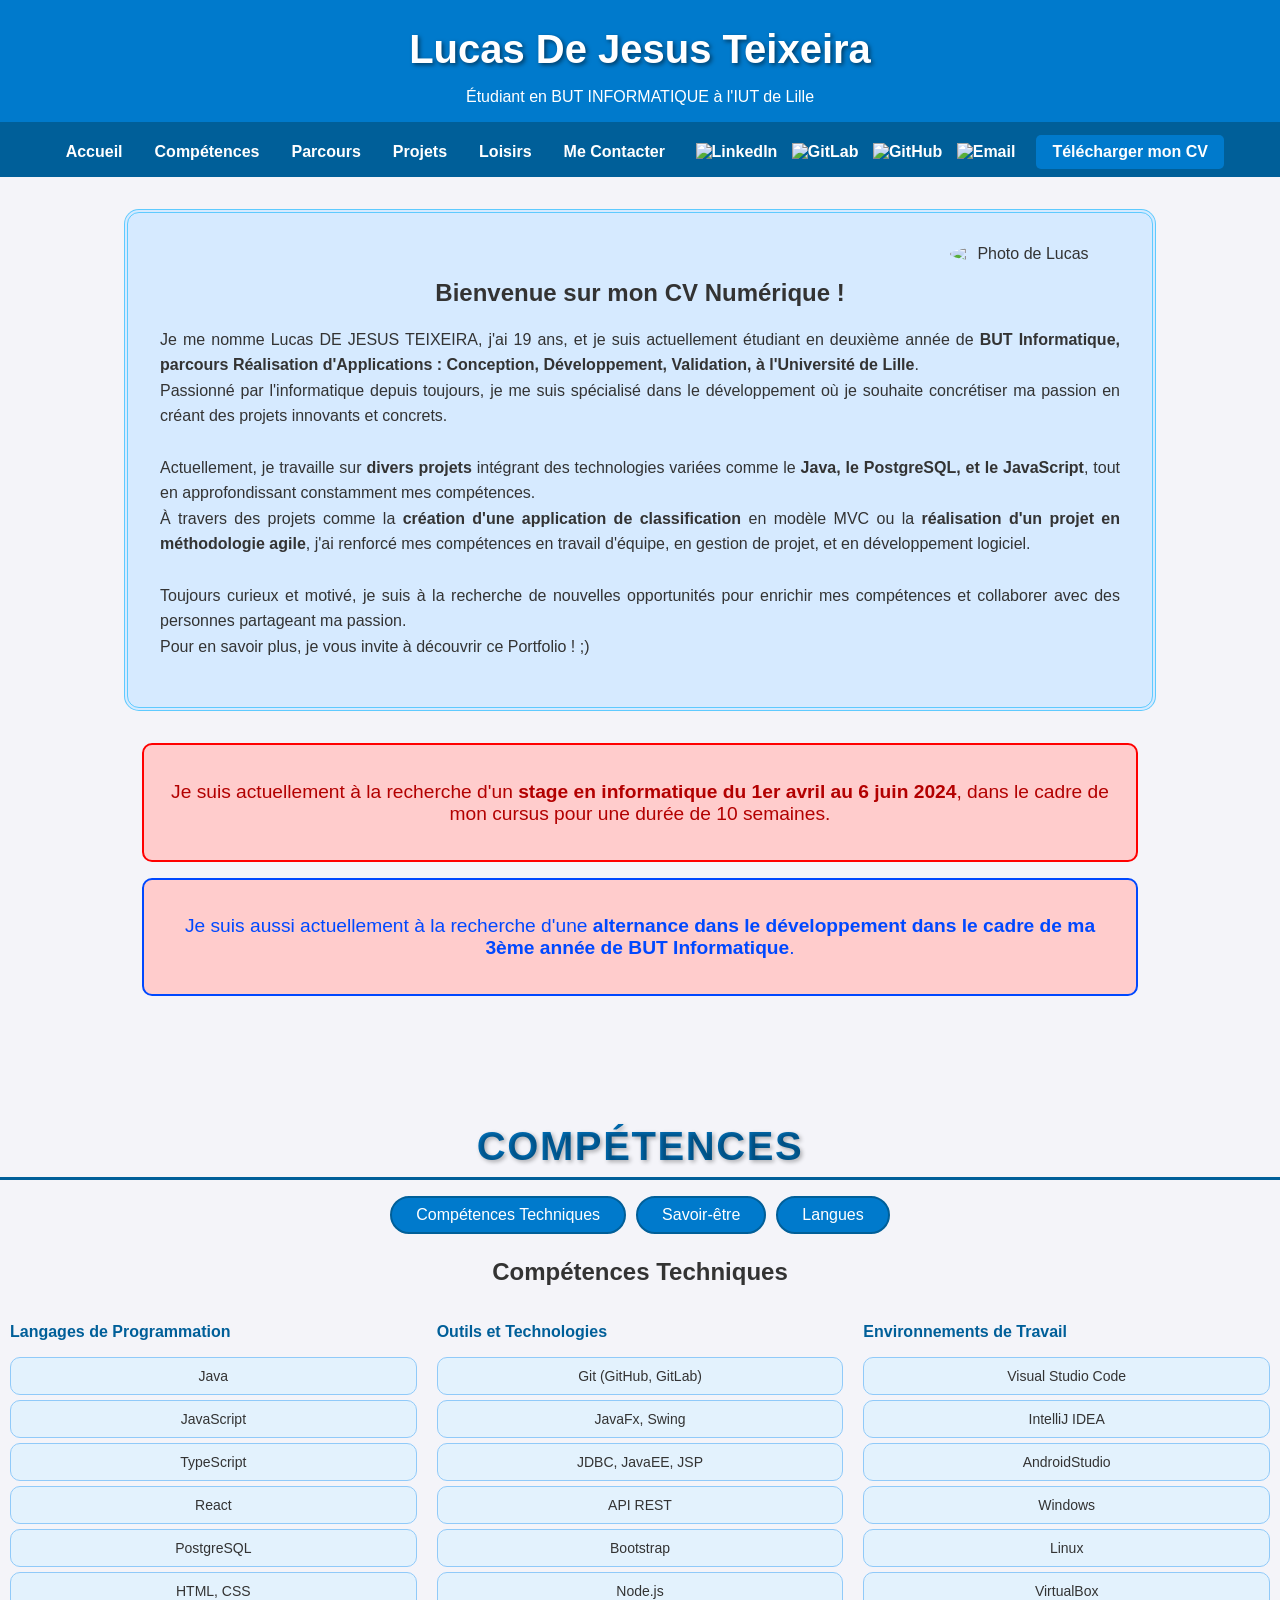
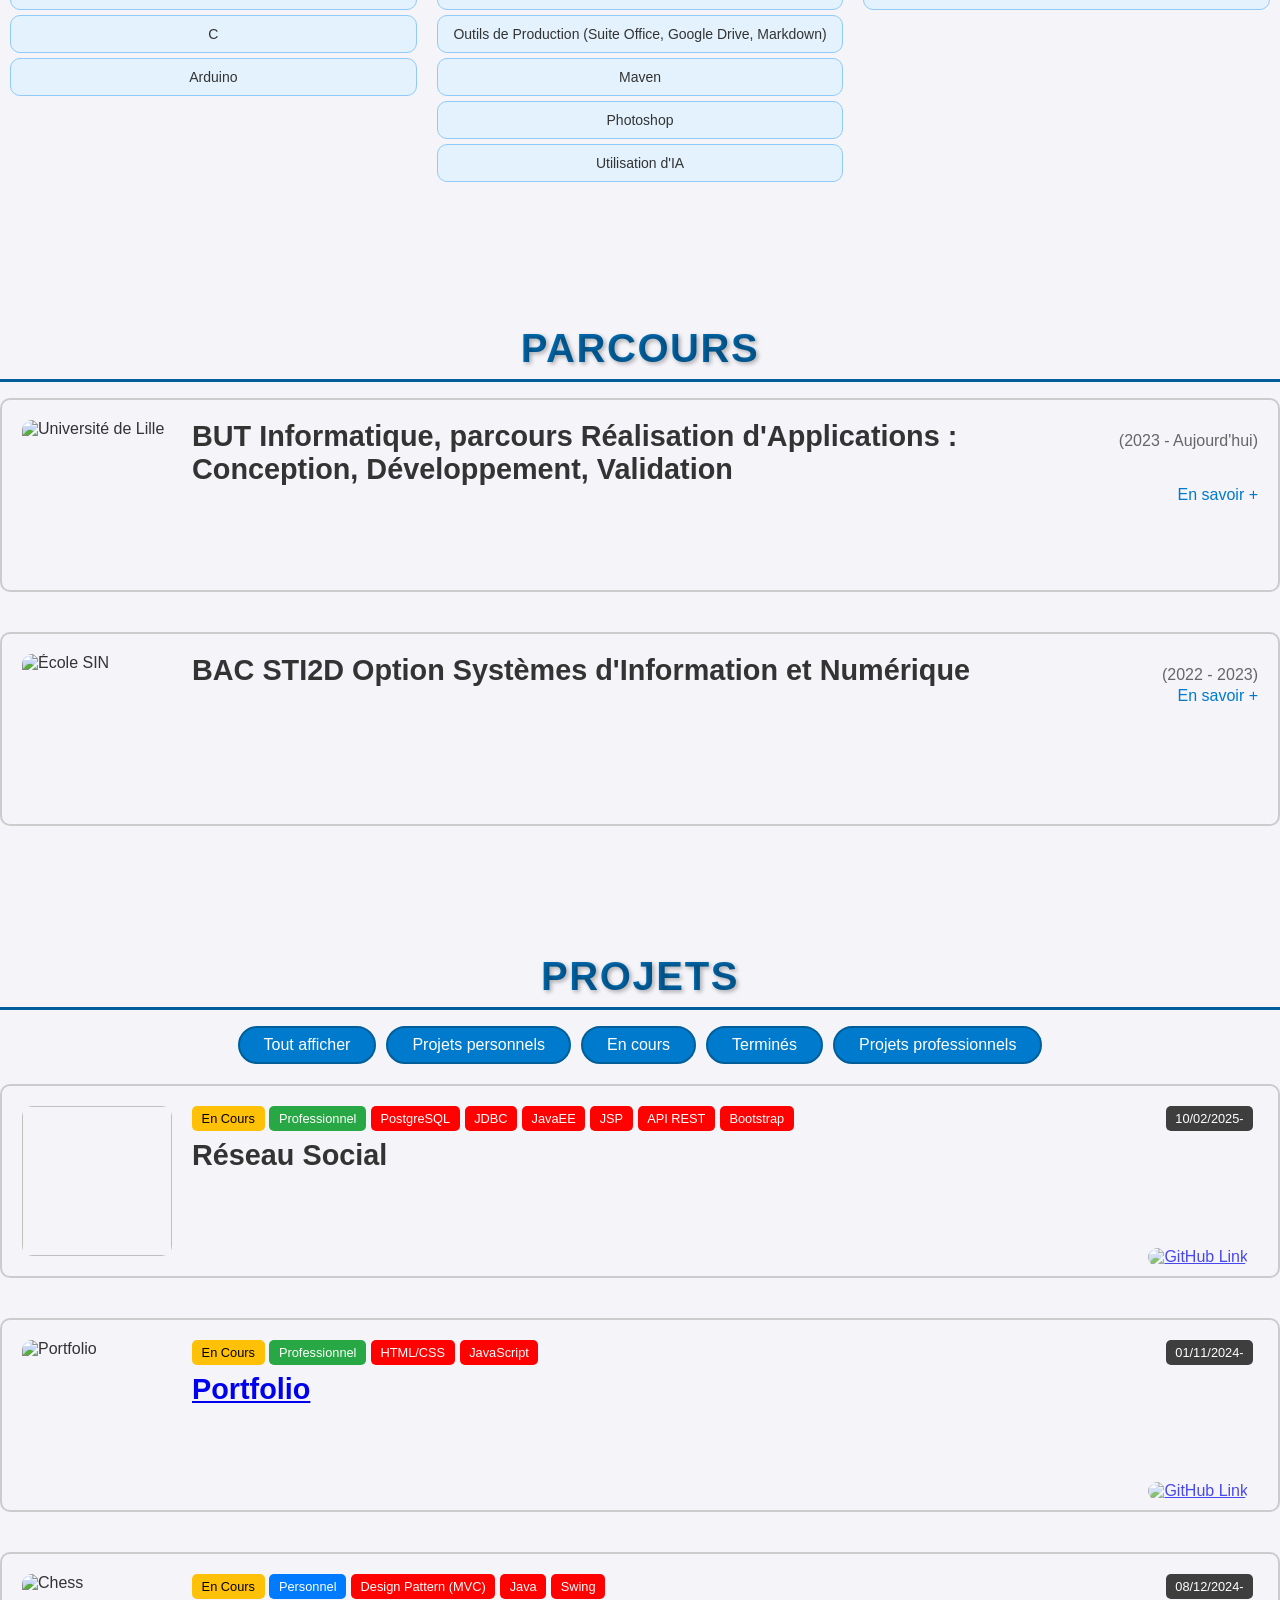
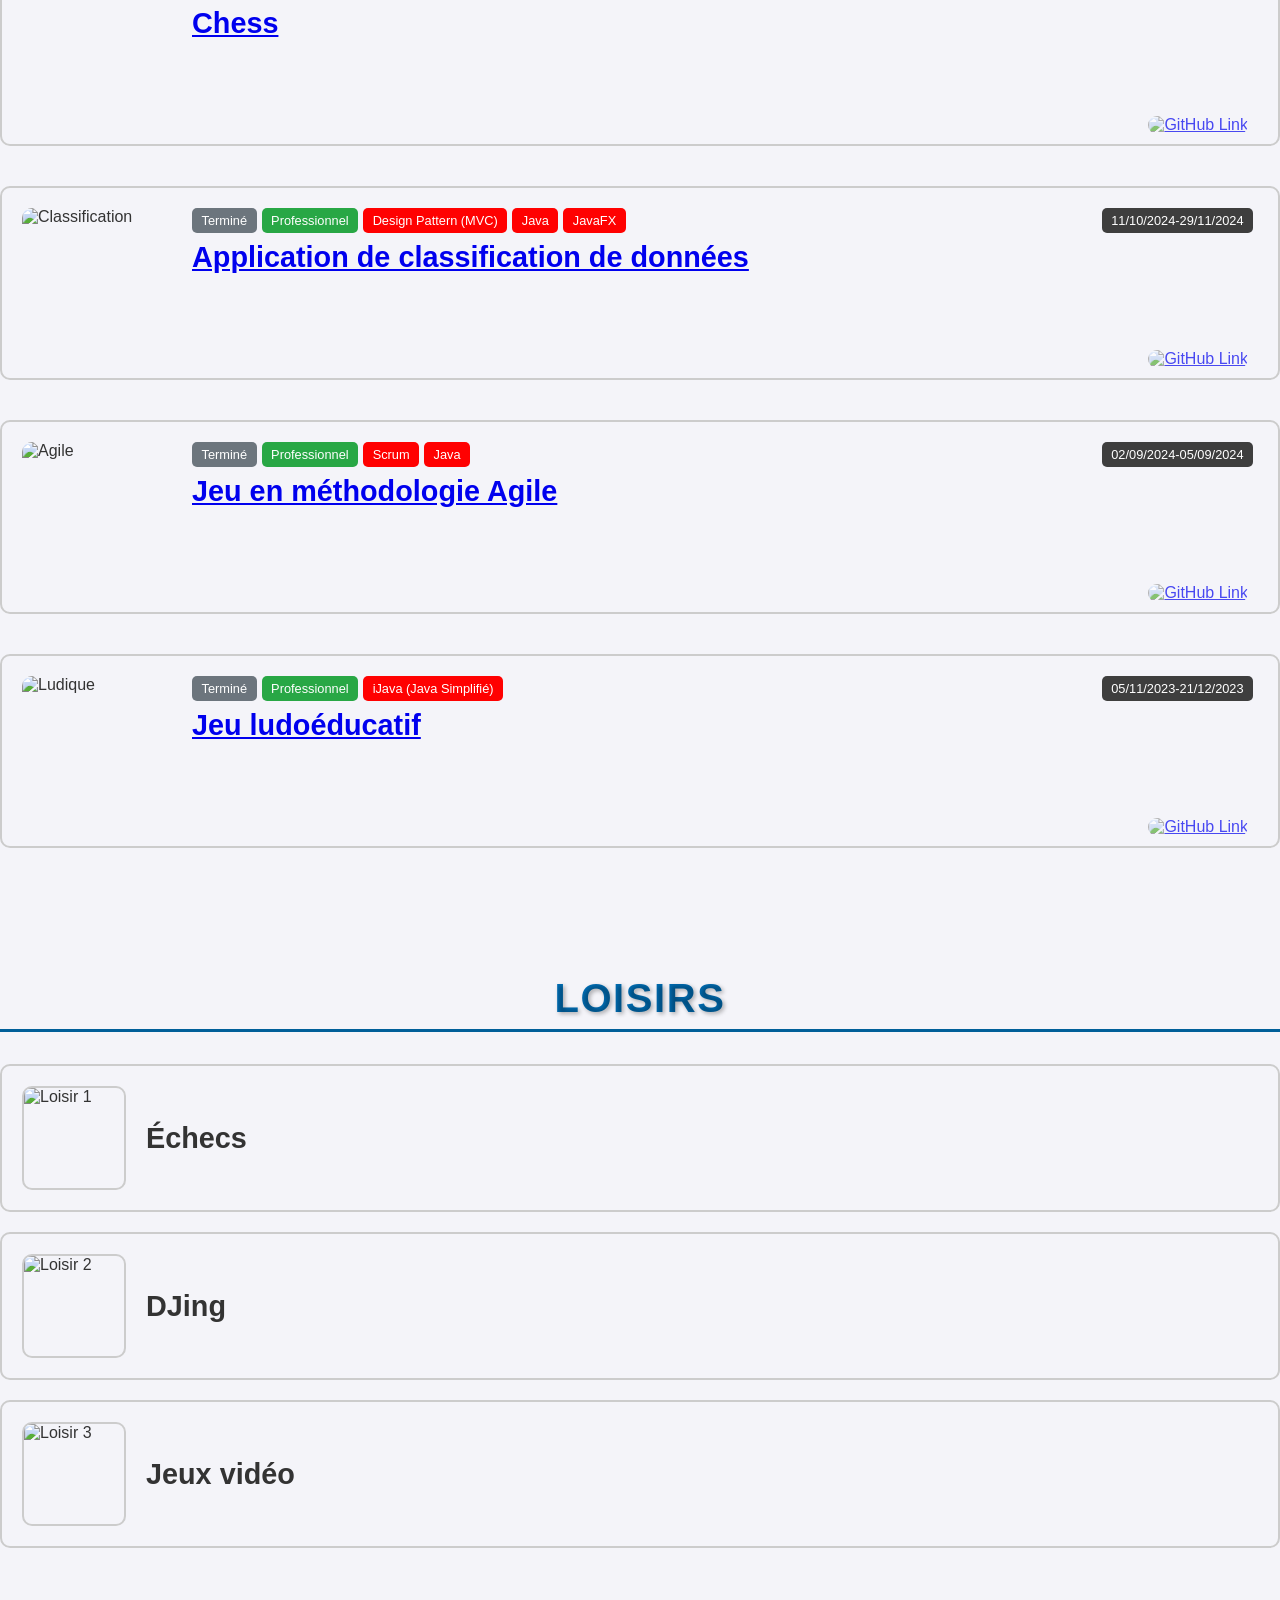
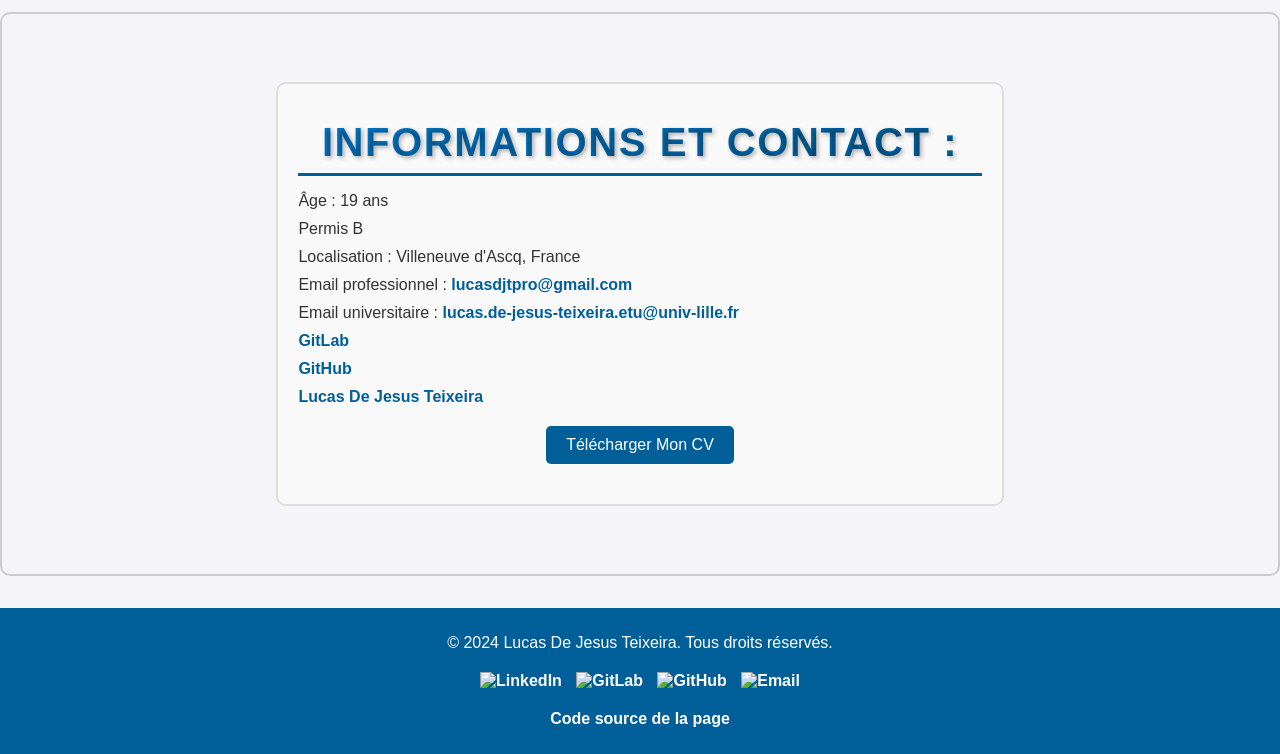
==== index.html @ 9f1ecfc6 "Création d'une nouvelle branche pour la refonte du site" ====
<!DOCTYPE html>
<html lang="fr">
<head>
    <meta charset="UTF-8">
    <meta name="viewport" content="width=device-width, initial-scale=1.0">
    <title>CV Numérique - Lucas DE JESUS TEIXEIRA</title>
    <link rel="icon" href="https://upload.wikimedia.org/wikipedia/commons/thumb/d/d7/Android_robot.svg/1745px-Android_robot.svg.png">
    <link rel="stylesheet" href="res/style.css">
    <script src="https://platform.linkedin.com/badges/js/profile.js" async defer type="text/javascript"></script>
</head>
<body>
    <header>
        <h1>Lucas De Jesus Teixeira</h1>
        <p>Étudiant en BUT INFORMATIQUE à l'IUT de Lille</p> 
    </header>
    <nav>
        <div class="nav-container">
            <div class="nav-links">
                <a href="#accueil">Accueil</a>
                <a href="#competences">Compétences</a>
                <a href="#parcours">Parcours</a>
                <a href="#projets">Projets</a>
                <a href="#loisirs">Loisirs</a>
                <a href="#contact">Me Contacter</a>
            </div>
            <div class="social-icons">
                <a href="https://www.linkedin.com/in/lucasdjt" target="_blank"><img src="https://encrypted-tbn0.gstatic.com/images?q=tbn:ANd9GcSf_KBK_0_rRw9zkazLgksl6dNMasmTiN6SqA&s" alt="LinkedIn"></a>
                <a href="https://gitlab.univ-lille.fr/lucas.de-jesus-teixeira.etu" target="_blank"><img src="https://gitlab.univ-lille.fr/assets/favicon-72a2cad5025aa931d6ea56c3201d1f18e68a8cd39788c7c80d5b2b82aa5143ef.png" alt="GitLab"></a>
                <a href="https://github.com/Draggas" target="_blank"><img src="https://github.com/fluidicon.png" alt="GitHub"></a>
                <a href="mailto:lucasdjtpro@gmail.com"><img src="https://ssl.gstatic.com/ui/v1/icons/mail/rfr/gmail.ico" alt="Email"></a>
            </div>
            <a href="res/CV_Lucas_DEJESUSTEIXEIRA.pdf" target="_blank" class="download-cv">Télécharger mon CV</a>
        </div>
    </nav>
    
    
    <div class="container">
        <!-- Section Accueil -->
        <section id="accueil" class="accueil-box">
            <div class="accueil-content">
                <img src="img/lucasdjt_selfiepro.jpg" alt="Photo de Lucas" class="profile">
                <h2>Bienvenue sur mon CV Numérique !</h2>
                <p class="accueil-description">
                    Je me nomme Lucas DE JESUS TEIXEIRA, j'ai 19 ans, et je suis actuellement étudiant en deuxième année de <strong><a href="#parcours">BUT Informatique, parcours Réalisation d'Applications : Conception, Développement, Validation, à l'Université de Lille</a></strong>.
                    <br> Passionné par l'informatique depuis toujours, je me suis spécialisé dans le développement où je souhaite concrétiser ma passion en créant des projets innovants et concrets.
                    <br><br> Actuellement, je travaille sur <strong><a href="#projets">divers projets</a></strong> intégrant des technologies variées comme le <strong><a href="#competences">Java, le PostgreSQL, et le JavaScript</a></strong>, tout en approfondissant constamment mes compétences.
                    <br> À travers des projets comme la <strong><a href="#projets-container">création d'une application de classification</a></strong> en modèle MVC ou la <strong><a href="#projets-container">réalisation d'un projet en méthodologie agile</a></strong>, j'ai renforcé mes compétences en travail d'équipe, en gestion de projet, et en développement logiciel.
                    <br><br> Toujours curieux et motivé, je suis à la recherche de nouvelles opportunités pour enrichir mes compétences et collaborer avec des personnes partageant ma passion.
                    <br> Pour en savoir plus, je vous invite à découvrir ce Portfolio ! ;)
                </p>                
            </div>
        </section>
    
        <section class="alerte">
            <a href="res/CV_Lucas_DEJESUSTEIXEIRA_Stage.pdf" target="_blank">
                <p>
                    Je suis actuellement à la recherche d'un <strong>stage en informatique du 1er avril au 6 juin 2024</strong>, 
                    dans le cadre de mon cursus pour une durée de 10 semaines.
                </p>
            </a>
        </section>

        <section class="alerte alternance">
            <a href="res/CV_Lucas_DEJESUSTEIXEIRA_Alternance.pdf" target="_blank">
                <p>
                    Je suis aussi actuellement à la recherche d'une <strong>alternance dans le développement 
                        dans le cadre de ma 3ème année de BUT Informatique</strong>.
                </p>
            </a>
        </section>

        <!-- Section Compétences -->
        <section id="competences">
            <h2>Compétences</h2>
            <div class="tabs">
                <button onclick="showSkillTab('hard-skills')">Compétences Techniques</button>
                <button onclick="showSkillTab('soft-skills')">Savoir-être</button>
                <button onclick="showSkillTab('langues')">Langues</button>
            </div>

            <div id="hard-skills" class="tab-content">
                <h3>Compétences Techniques</h3>
                <div class="skills-container">
                    <div class="skill-column">
                        <h4>Langages de Programmation</h4>
                        <ul class="skills-list">
                            <li>Java</li>
                            <li>JavaScript</li>
                            <li>TypeScript</li>
                            <li>React</li>
                            <li>PostgreSQL</li>
                            <li>HTML, CSS</li>
                            <li>C</li>
                            <li>Arduino</li>
                        </ul>
                    </div>
                    <div class="skill-column">
                        <h4>Outils et Technologies</h4>
                        <ul class="skills-list">
                            <li>Git (GitHub, GitLab)</li>
                            <li>JavaFx, Swing</li>
                            <li>JDBC, JavaEE, JSP</li>
                            <li>API REST</li>
                            <li>Bootstrap</li>
                            <li>Node.js</li>
                            <li>Outils de Production (Suite Office, Google Drive, Markdown)</li>
                            <li>Maven</li>
                            <li>Photoshop</li>
                            <li>Utilisation d'IA</li>
                        </ul>
                    </div>
                    <div class="skill-column">
                        <h4>Environnements de Travail</h4>
                        <ul class="skills-list">
                            <li>Visual Studio Code</li>
                            <li>IntelliJ IDEA</li>
                            <li>AndroidStudio</li>
                            <li>Windows</li>
                            <li>Linux</li>
                            <li>VirtualBox</li>
                        </ul>
                    </div>
                </div>
            </div>

            <div id="soft-skills" class="tab-content" style="display: none;">
                <h3>Savoir-être</h3>
                <table>
                    <tr><th>Qualité</th><th>Description</th></tr>
                    <tr><td>Créatif</td><td>Ma créativité est l'un de mes atouts majeurs dans le développement. J'aime trouver de nouvelles idées pour concevoir des projets innovants.</td></tr>
                    <tr><td>Logique</td><td>J'aborde les problèmes de manière logique, ce qui constitue une force en algorithmique et en résolution de problèmes complexes.</td></tr>
                    <tr><td>Autonome</td><td>Je suis également capable de travailler de manière autonome, en recherchant par moi-même les informations nécessaires pour avancer efficacement.</td></tr>
                    <tr><td>Curieux</td><td>Je m'informe régulièrement et me tiens à jour des avancées dans le domaine de l'informatique pour ne pas être obsolète.</td></tr>
                    <tr><td>Gestion</td><td>Je sais travailler en équipe, coopérer, communiquer efficacement et écouter attentivement. J'ai également été introduit à l'agilité, renforçant ainsi mes compétences dans la gestion d'équipe.</td></tr>
                </table>
            </div>            
            <div id="langues" class="tab-content" style="display: none;">
                <h3>Langues</h3>
                <ul>
                    <li><strong>Français :</strong> Langue maternelle</li>
                    <li><strong>Anglais :</strong> Niveau B2</li>
                    <li><strong>Espagnol :</strong> Niveau B1</li>
                </ul>
            </div>            
        </section>
     
        <!-- Section Parcours -->
        <section id="parcours">
            <h2>Parcours</h2>
            <div class="parcours-entry">
                <img src="https://media.licdn.com/dms/image/v2/D4E0BAQE4TCoGVGb_tw/company-logo_200_200/company-logo_200_200/0/1683019038335/iut_de_lille_logo?e=2147483647&v=beta&t=wyaar0k1HAPvJFpxL3OsNFVNwP0WuRtT1q7CIHd_8No" alt="Université de Lille">
                <div class="details">
                    <h3>BUT Informatique, parcours Réalisation d'Applications : <br>    Conception, Développement, Validation <span class="date">(2023 - Aujourd'hui)</span></h3>
                    <p><a href="https://iut.univ-lille.fr/" class="university-name" target="_blank">IUT A - Université de Lille, Lille</a></p>
                    <p> Ce cursus a couvert des domaines essentiels de l'informatique, notamment le développement logiciel avec Java, la gestion de bases de données avec PostgreSQL, ainsi que le développement web.
                        Au-delà des compétences techniques, le programme a mis l'accent sur la gestion de groupe et le travail en équipe, ce qui m'a permis de renforcer mes capacités de collaboration et de communication.
                        J'ai également été formé aux méthodologies agiles, à la programmation en C, à l'algorithmique, à la rédaction de documents et à la résolution de problèmes, tout en augmentant la qualité de mon code.
                        Toutes ces compétences ont été évaluées durant divers projets réalisés pendant ce cursus, dont certains que vous pouvez consulter <a href="#projets">ici</a>.</p>
                    <a href="BUTINFO.html" class="more-info-link">En savoir +</a>
                </div>
            </div>
            <div class="parcours-entry">
                <img src="https://encrypted-tbn0.gstatic.com/images?q=tbn:ANd9GcSzGFWstgMP_1YdK7u8ULw3I1MJlWtgf0Ezgw&s" alt="École SIN">
                <div class="details">
                    <h3>BAC STI2D Option Systèmes d'Information et Numérique <span class="date">(2022 - 2023)</span></h3>
                    <p><a href="https://www.bpascal.fr/" class="university-name" target="_blank">Lycée Blaise Pascal, Longuenesse</a></p>
                    <p> Ce cursus m'a permis d'explorer les bases de l'informatique et des systèmes numériques, notamment en développant avec Arduino (C++), en apprenant les fondamentaux de l'algorithmique, le fonctionnement des systèmes informatiques et électroniques, l'IoT et le réseau.
                        Au-delà des compétences techniques, le programme favorise le travail en équipe et la communication. Il permet aussi de se préparer à l'avenir.
                        Vous pouvez consulter un des principaux projets réalisés durant ce cursus <a href="#projets">ici</a>.</p>
                    <a href="STI2D.html" class="more-info-link">En savoir +</a>
                </div>
            </div>
        </section>
        

        <!-- Section Projets -->
        <section id="projets">
            <h2>Projets</h2>
            <div class="tabs">
                <button onclick="showProjectTab('tous')">Tout afficher</button>
                <button onclick="showProjectTab('personnel')">Projets personnels</button>
                <button onclick="showProjectTab('en-cours')">En cours</button>
                <button onclick="showProjectTab('termines')">Terminés</button>
                <button onclick="showProjectTab('professionnel')">Projets professionnels</button>
            </div>
            <div id="projets-container">
                <!--Projet JS / Socket.io - Mars-->
                <div class="project">
                    <img>
                    <div class="details">
                        <div class="badges">
                            <span class="badge badge-en-cours">En Cours</span>
                            <span class="badge badge-professionnel">Professionnel</span>
                            <span class="badge badge-competences">PostgreSQL</span>
                            <span class="badge badge-competences">JDBC</span>
                            <span class="badge badge-competences">JavaEE</span>
                            <span class="badge badge-competences">JSP</span>
                            <span class="badge badge-competences">API REST</span>
                            <span class="badge badge-competences">Bootstrap</span>
                            <span class="badge badge-date">10/02/2025-</span>
                        </div>
                        <h3>Réseau Social</h3>
                        <p>
                            Projet Réseau Social en cours de réalisation, utilisant PostgreSQL, JDBC, JavaEE, JSP, REST, et d'autres technologies.
                        </p>
                        <a href="https://github.com/Draggas/ReseauSocial" target="_blank" class="github-link"> 
                            <img src="https://github.githubassets.com/assets/GitHub-Mark-ea2971cee799.png" alt="GitHub Link" class="github-logo" style="width: 50px; height: auto;">
                        </a>
                    </div>
                </div>
                
                <div class="project">
                    <img src="img/projet_portfolio.png" alt="Portfolio">
                    <div class="details">
                        <div class="badges">
                            <span class="badge badge-en-cours">En Cours</span>
                            <span class="badge badge-professionnel">Professionnel</span>
                            <span class="badge badge-competences">HTML/CSS</span>
                            <span class="badge badge-competences">JavaScript</span>
                            <span class="badge badge-date">01/11/2024-</span>
                        </div>
                        <h3><a href="https://github.com/Draggas/Portfolio" target="_blank">Portfolio</a></h3>
                        <p>
                            Le dépôt Git de cette page web actuelle, où vous pouvez explorer le code source et suivre l'évolution du projet.
                        </p>
                        <a href="https://github.com/Draggas/Portfolio" target="_blank" class="github-link"> 
                            <img src="https://github.githubassets.com/assets/GitHub-Mark-ea2971cee799.png" alt="GitHub Link" class="github-logo" style="width: 50px; height: auto;">
                        </a>
                    </div>
                </div>
                <div class="project">
                    <img src="img/projet_chess.png" alt="Chess">
                    <div class="details">
                        <div class="badges">
                            <span class="badge badge-en-cours">En Cours</span>
                            <span class="badge badge-personnel">Personnel</span>
                            <span class="badge badge-competences">Design Pattern (MVC)</span>
                            <span class="badge badge-competences">Java</span>
                            <span class="badge badge-competences">Swing</span>
                            <span class="badge badge-date">08/12/2024-</span>
                        </div>
                        <h3><a href="https://github.com/Draggas/Chess" target="_blank">Chess</a></h3>
                        <p>
                            Jouez aux échecs avec cette application disponible sur PC. 
                            Utilise la méthode MVC, Java et Swing<br>  
                            Respecte les règles officielles du jeu d'échecs et permet des parties à deux joueurs. 
                            Projet entièrement réalisé en solo.
                        </p>
                        <a href="https://github.com/Draggas/Chess" target="_blank" class="github-link"> 
                            <img src="https://github.githubassets.com/assets/GitHub-Mark-ea2971cee799.png" alt="GitHub Link" class="github-logo" style="width: 50px; height: auto;">
                        </a>
                    </div>
                </div>
                <div class="project">
                    <img src="img/projet_classification.png" alt="Classification">
                    <div class="details">
                        <div class="badges">
                            <span class="badge badge-termines">Terminé</span>
                            <span class="badge badge-professionnel">Professionnel</span>
                            <span class="badge badge-competences">Design Pattern (MVC)</span>
                            <span class="badge badge-competences">Java</span>
                            <span class="badge badge-competences">JavaFX</span>
                            <span class="badge badge-date">11/10/2024-29/11/2024</span>
                        </div>
                        <h3><a href="https://github.com/Draggas/Classification" target="_blank">Application de classification de données</a></h3>
                        <p>
                            Ce projet propose un outil permettant de charger et d'afficher visuellement un ensemble de données variées. 
                            Il offre également des fonctionnalités de classification, permettant de comparer et de catégoriser de nouvelles données en fonction des ensembles de données précédemment chargés. 
                            Grâce à cet outil, les utilisateurs peuvent analyser efficacement les informations qu'ils veulent. <br>
                            Utilisation du modèle MVC, de JavaFx, de machine learning pour améliorer les capacités de classification, de la mise en place de la qualité de développement, d'analyses et du travail de groupe.
                            Projet réalisé dans une équipe de 4 personnes.
                        </p>
                        <a href="https://github.com/Draggas/Classification" target="_blank" class="github-link"> 
                            <img src="https://github.githubassets.com/assets/GitHub-Mark-ea2971cee799.png" alt="GitHub Link" class="github-logo" style="width: 50px; height: auto;">
                        </a>
                    </div>
                </div>
                <div class="project">
                    <img src="img/projet_agile.png" alt="Agile">
                    <div class="details">
                        <div class="badges">
                            <span class="badge badge-termines">Terminé</span>
                            <span class="badge badge-professionnel">Professionnel</span>
                            <span class="badge badge-competences">Scrum</span>
                            <span class="badge badge-competences">Java</span>
                            <span class="badge badge-date">02/09/2024-05/09/2024</span>
                        </div>
                        <h3><a href="https://github.com/Draggas/MiniAgile" target="_blank">Jeu en méthodologie Agile</a></h3>
                        <p>
                            Soldat, on vous appelle pour défaire ces monstres qui ont envahi ce monde. 
                            Que vous soyez Assassin, Barbare ou Mage, affrontez et battez tous ces monstres avec vos compétences et vos objets spéciaux pour affronter la reine de ce monde : LE MONSTRE ULTIME !
                            <br>Nom du jeu : Legend Of War.
                            <br>Projet pour introduire l'agilité avec des sprints de 2h, en utilisant Java, réalisé dans une équipe de 6 personnes.
                        </p>
                        <a href="https://github.com/Draggas/MiniAgile" target="_blank" class="github-link"> 
                            <img src="https://github.githubassets.com/assets/GitHub-Mark-ea2971cee799.png" alt="GitHub Link" class="github-logo" style="width: 50px; height: auto;">
                        </a>
                    </div>
                </div>
                <div class="project">
                    <img src="img/projet_ludo.png" alt="Ludique">
                    <div class="details">
                        <div class="badges">
                            <span class="badge badge-termines">Terminé</span>
                            <span class="badge badge-professionnel">Professionnel</span>
                            <span class="badge badge-competences">iJava (Java Simplifié)</span>
                            <span class="badge badge-date">05/11/2023-21/12/2023</span>
                        </div>
                        <h3><a href="https://github.com/Draggas/EduFight" target="_blank">Jeu ludoéducatif</a></h3>
                        <p>Le jeu se nomme EduFight. L'objectif est de battre un adversaire (robot ou joueur) à l'aide de vos connaissances, répondre à des questions et infliger des dégâts pour vos bonnes réponses.
                            Vous pouvez aussi acquérir des bonus et choisir la difficulté de l'ordinateur. L'enseignant peut aussi ajouter ou supprimer des questions.
                            Utilisation d'un Java simplifié, permettant d'introduire le travail d'équipe, le Java, l'algorithmique et la résolution de problèmes.
                            Projet réalisé en binôme.
                        </p>
                        <a href="https://github.com/Draggas/EduFight" target="_blank" class="github-link"> 
                            <img src="https://github.githubassets.com/assets/GitHub-Mark-ea2971cee799.png" alt="GitHub Link" class="github-logo" style="width: 50px; height: auto;">
                        </a>
                    </div>
                </div>
            </div>
        </section>

        <!-- Section Loisirs -->
        <section id="loisirs">
            <h2>Loisirs</h2>
            <div class="loisir">
                <img src="img/loisir_echecs.jpg" alt="Loisir 1" class="left">
                <div class="details">
                    <h3>Échecs</h3>
                    <p> Depuis l'enfance, je pratique les échecs qui sont devenus une réelle passion pour moi.
                        C'est un sport qui nécessite beaucoup de réflexion, de stratégie, de concentration et d'anticipation.
                        Que ce soit dans un club ou en ligne sur Chess.com, j'y joue tous les jours, ce qui améliore mon esprit d'analyse et ma logique.
                    </p>
                </div>
            </div>
            <div class="loisir">
                <img src="img/loisir_djing.jpg" alt="Loisir 2" class="left">
                <div class="details">
                    <h3>DJing</h3>
                    <p> Passion née ces dernières années, je me suis investi dans le DJing pour partager mon univers musical et faire vibrer les autres.
                        Grâce à des outils comme Rekordbox, SeratoDJ et FL Studio, je prépare et réalise mes sets et mes remix avec soin, en travaillant sur le mixage et la production de sons.
                        J'ai appris cela grâce à l'aide de vidéos YouTube et de guides spécialisés, ce qui m'a permis d'acquérir une base solide en autodidacte.
                    </p>
                </div>
            </div>
            <div class="loisir">
                <img src="img/loisir_jeuvideo.png" alt="Loisir 3" class="left">
                <div class="details">
                    <h3>Jeux vidéo</h3>
                    <p>
                        Les jeux vidéo représentent pour moi bien plus qu’un simple divertissement : ils ont été une source de créativité et d'imagination à travers des jeux de construction comme Minecraft.
                        En explorant de nombreux jeux, j'analysais et devinais comment ils avaient été conçus, que ce soit au niveau de leur interface, des mécaniques de gameplay ou de leur algorithmique.
                    </p>
                </div>
            </div>
        </section>

        <!-- Section Contact -->
        <section id="contact">
            <div id="info-perso">
                <h2>Informations et Contact :</h2>
                <p>Âge : 19 ans</p>
                <p>Permis B</p>
                <p>Localisation : Villeneuve d'Ascq, France</p>
                <p>Email professionnel : <a href="mailto:lucasdjtpro@gmail.com">lucasdjtpro@gmail.com</a></p>
                <p>Email universitaire : <a href="mailto:lucas.de-jesus-teixeira.etu@univ-lille.fr">lucas.de-jesus-teixeira.etu@univ-lille.fr</a></p>
                <p><a href="https://gitlab.univ-lille.fr/lucas.de-jesus-teixeira.etu" target="_blank">GitLab</a></p>
                <p><a href="https://github.com/Draggas" target="_blank">GitHub</a></p>
                <div class="badge-base LI-profile-badge" data-locale="fr_FR" data-size="large" data-theme="dark" data-type="HORIZONTAL" data-vanity="lucasdjt" data-version="v1"><a class="badge-base__link LI-simple-link" href="https://fr.linkedin.com/in/lucasdjt?trk=profile-badge">Lucas De Jesus Teixeira</a></div>
                <a href="res/CV_Lucas_DEJESUSTEIXEIRA_Stage.pdf" target="_blank">
                    <button type="button">Télécharger Mon CV</button>
                </a>
            </div>
        </section>

        <!-- Pied de page -->
        <footer>
            <div class="footer-content">
                <p>&copy; 2024 Lucas De Jesus Teixeira. Tous droits réservés.</p>
                <div class="social-icons">
                    <a href="https://www.linkedin.com/in/lucasdjt" target="_blank"><img src="https://encrypted-tbn0.gstatic.com/images?q=tbn:ANd9GcSf_KBK_0_rRw9zkazLgksl6dNMasmTiN6SqA&s" alt="LinkedIn"></a>
                    <a href="https://gitlab.univ-lille.fr/lucas.de-jesus-teixeira.etu" target="_blank"><img src="https://gitlab.univ-lille.fr/assets/favicon-72a2cad5025aa931d6ea56c3201d1f18e68a8cd39788c7c80d5b2b82aa5143ef.png" alt="GitLab"></a>
                    <a href="https://github.com/Draggas" target="_blank"><img src="https://github.com/fluidicon.png" alt="GitHub"></a>
                    <a href="mailto:lucasdjtpro@gmail.com"><img src="https://ssl.gstatic.com/ui/v1/icons/mail/rfr/gmail.ico" alt="Email"></a>
                </div>
                <p><a href="https://github.com/Draggas/Portfolio" target="_blank">Code source de la page</a>
            </div>
        </footer>

    </div>
    <script src="res/script.js" defer></script>
</body>
</html>
---- res/style.css ----
/* Général */
html, body {
    margin: 0;
    padding: 0;
    font-family: Arial, sans-serif;
    background-color: #f4f4f9;
    color: #333;
    display: flex;
    flex-direction: column;
    text-align: justify;
}

/* Titres de section (h2) */
section:not(#accueil) h2 {
    font-size: 2.5rem;
    color: #007acc;
    text-align: center;
    margin-bottom: 1rem;
    text-transform: uppercase;
    letter-spacing: 0.1rem;
    border-bottom: 3px solid #005f99;
    padding-bottom: 0.5rem;
    text-shadow: 2px 2px 4px rgba(0, 0, 0, 0.3);
    background: linear-gradient(to right, #007acc, #005f99);
    -webkit-background-clip: text;
    color: transparent;
    animation: fadeIn 2s ease-in-out;
}

@keyframes fadeIn {
    from { opacity: 0; }
    to { opacity: 1; }
}

/* En-tête */
h1 {
    font-size: 2.5rem;
    font-weight: bold;
    color: #fff;
    text-shadow: 2px 2px 4px rgba(0, 0, 0, 0.5);
    margin-bottom: 1rem;
}

header {
    background-color: #007acc;
    text-align: center;
    color: white;
    border-bottom: 5px solid #005f99;
}

/* Navigation */
nav {
    background-color: #005f99;
    padding: 0.5rem 0;
    width: 100%;
    z-index: 1000;
    position: sticky;
    top: 0;
}

.nav-container {
    display: flex;
    justify-content: space-between;
    align-items: center;
    max-width: 1200px;
    margin: 0 auto;
}

.nav-links {
    display: flex;
    justify-content: center;
    flex-grow: 1;
}

nav a {
    color: white;
    text-decoration: none;
    margin: 0 1rem;
    font-weight: bold;
}

nav a:hover {
    color: #ccc;
    text-decoration: none;
}

.download-cv {
    background-color: #007acc;
    color: white;
    padding: 0.5rem 1rem;
    border-radius: 5px;
}

.download-cv:hover {
    background-color: #005f99;
}

/* Sections */
section {
    margin: 8rem 0;
}

/* Boutons */
button, .tabs button {
    background-color: #007acc;
    color: white;
    border: none;
    padding: 0.5rem 1rem;
    cursor: pointer;
    border-radius: 5px;
    font-size: 1rem;
}

button:hover, .tabs button:hover {
    background-color: #005f99;
}

/* Image de profil */
img.profile {
    border-radius: 50%;
    max-width: 150px;
    margin-right: 20px;
}

/* Tabs */
.tabs {
    display: flex;
    justify-content: center;
    margin-bottom: 20px;
    gap: 10px;
}

.tabs button {
    background-color: #007acc;
    color: white;
    border: 2px solid #005f99;
    padding: 0.5rem 1.5rem;
    cursor: pointer;
    border-radius: 20px;
    font-size: 1rem;
    transition: background-color 0.3s ease, transform 0.3s ease;
}

.tabs button:hover {
    background-color: #005f99;
    transform: scale(1.05);
}

#hard-skills, #tous {
    display: block;
}

#competences {
    position: relative;
}

/* Hard-skills */
#hard-skills h3 {
    font-size: 1.5rem;
    color: #333;
    text-align: center;
    margin-bottom: 1rem;
}

#hard-skills ul {
    list-style-type: none;
    padding: 0;
    text-align: center;
}

#hard-skills ul li {
    background-color: #e3f2fd;
    border: 1px solid #90caf9;
    border-radius: 10px;
    padding: 10px;
    margin: 5px 0;
    transition: background-color 0.3s ease, box-shadow 0.3s ease;
}

#hard-skills ul li:hover {
    background-color: #bbdefb;
    box-shadow: 0 4px 8px rgba(0, 0, 0, 0.1);
}

/* Soft-skills */
#soft-skills h3 {
    font-size: 1.5rem;
    color: #333;
    text-align: center;
    margin-bottom: 1rem;
}

#soft-skills table {
    width: 100%;
    border-collapse: collapse;
    background-color: #f9f9f9;
    border-radius: 10px;
    box-shadow: 0 4px 8px rgba(0, 0, 0, 0.1);
}

#soft-skills th, #soft-skills td {
    padding: 15px;
    text-align: left;
    border-bottom: 1px solid #ddd;
}

#soft-skills th {
    background-color: #007acc;
    color: white;
}

#soft-skills td {
    background-color: white;
    transition: background-color 0.3s ease;
}

#soft-skills td:hover {
    background-color: #f1f1f1;
}

/* Langues */
#langues h3 {
    font-size: 1.5rem;
    color: #333;
    text-align: center;
    margin-bottom: 1rem;
}

#langues ul {
    list-style-type: none;
    padding: 0;
}

#langues ul li {
    background-color: #e3f2fd;
    border: 1px solid #90caf9;
    border-radius: 10px;
    padding: 10px;
    margin: 5px 0;
    transition: background-color 0.3s ease, box-shadow 0.3s ease;
}

#langues ul li:hover {
    background-color: #bbdefb;
    box-shadow: 0 4px 8px rgba(0, 0, 0, 0.1);
}

#langues ul ul {
    list-style-type: disc;
    padding-left: 20px;
}

/* Projets */
.project {
    display: flex;
    align-items: flex-start;
    margin-bottom: 40px;
    padding: 20px;
    background-color: #f4f4f9;
    border: 2px solid #ccc;
    border-radius: 10px;
    transition: box-shadow 0.3s ease;
}

.project:hover {
    box-shadow: 0 4px 8px rgba(0, 0, 0, 0.1);
}

.project img {
    width: 150px;
    height: 150px;
    margin-right: 20px;
    border-radius: 10px;
}

.details {
    flex: 1;
    display: flex;
    flex-direction: column;
    justify-content: space-between;
    text-align: left;
}

.details h3 {
    font-size: 1.8rem;
    margin: 0;
}

.details p {
    margin: 10px 0;
}

.more-info-link {
    display: block;
    text-align: right;
    color: #007acc;
    text-decoration: none;
    margin-top: auto;
}

.more-info-link:hover {
    text-decoration: underline;
}

/* Tooltip */
.tooltip {
    position: absolute;
    top: -150px;
    left: 50%;
    transform: translateX(-50%);
    width: 250px;
    background-color: #007acc;
    color: white;
    padding: 1rem;
    border-radius: 5px;
    box-shadow: 0 4px 6px rgba(0, 0, 0, 0.1);
    opacity: 0;
    visibility: hidden;
    transition: opacity 0.3s ease, visibility 0.3s ease;
    z-index: 10;
}

.tooltip a {
    color: #fff;
    text-decoration: underline;
}

/* Section Loisirs */
section#loisirs {
    margin: 4rem 0;
}

section#loisirs h2 {
    text-align: center;
    margin-bottom: 2rem;
}

section#loisirs p {
    text-align: justify;
}

.loisir {
    display: flex;
    align-items: center;
    margin-bottom: 20px;
    padding: 20px;
    background-color: #f4f4f9;
    border: 2px solid #ccc;
    border-radius: 10px;
}

.loisir img {
    width: 100px;
    height: 100px;
    margin-right: 20px;
    border: 2px solid #ccc;
    border-radius: 10px;
}

.loisir-details {
    flex: 1;
    display: flex;
    flex-direction: column;
    justify-content: center;
}

.loisir-details h3 {
    font-size: 1.5rem;
    margin: 0;
    margin-bottom: 5px;
}

.loisir-details p {
    margin: 0;
}

/* Parcours */
.parcours-entry {
    display: flex;
    align-items: flex-start;
    margin-bottom: 40px;
    padding: 20px;
    background-color: #f4f4f9;
    border: 2px solid #ccc;
    border-radius: 10px;
    transition: box-shadow 0.3s ease;
}

.parcours-entry:hover {
    box-shadow: 0 4px 8px rgba(0, 0, 0, 0.1);
}

.parcours-entry img {
    width: 150px;
    height: 150px;
    margin-right: 20px;
    border-radius: 10px;
}

.details {
    flex: 1;
    display: flex;
    flex-direction: column;
    justify-content: space-between;
    text-align: justify;
}

.details h3 {
    font-size: 1.8rem;
    margin: 0;
    display: flex;
    justify-content: space-between;
    align-items: baseline;
}

.details .date {
    font-size: 1rem;
    font-weight: normal;
    color: #666;
    margin-left: 10px;
}

.university-name {
    font-size: 1rem;
    color: #888;
    margin: 5px 0;
    text-decoration: none;
}

.details p {
    margin: 10px 0;
}

.more-info-link {
    display: block;
    text-align: right;
    color: #007acc;
    text-decoration: none;
    margin-top: auto;
}

.more-info-link:hover {
    text-decoration: underline;
}

/* Section Accueil */
.accueil-box {
    background-color: #d6eaff;
    border: 4px double #00b3ff8f;
    border-radius: 15px;
    padding: 2rem;
    max-width: 75%;
    margin: 2rem auto;
    animation: fadeIn 2s ease-in-out;
}

.accueil-content {
    text-align: center;
}

.profile {
    display: block;
    margin: 0 auto 1rem;
}

.accueil-description {
    text-align: justify;
    margin-top: 1rem;
    line-height: 1.6;
}

#accueil a {
    color: inherit;
    text-decoration: none;
    transition: color 0.3s ease;
}

#accueil a:hover {
    color: white;
    text-decoration: underline;
}


/* Pied de page */
footer {
    background-color: #005f99;
    color: white;
    text-align: center;
    padding: 1rem;
    position: relative;
    width: 100%;
    box-sizing: border-box;
    overflow: hidden;
    margin: 0;
}

footer p {
    margin: 0;
}

form {
    border: solid 2px red;
    padding: 5%;
}

.badges {
    display: flex;
    justify-content: space-between;
    margin-bottom: 0.5rem;
}

.badge {
    padding: 0.3rem 0.6rem;
    border-radius: 5px;
    font-size: 0.8rem;
    display: inline-block;
    margin-right: 0.3rem;
    white-space: nowrap;
}

.badge-personnel {
    background-color: #007bff;
    color: white;
    margin-left:0;
}

.badge-professionnel {
    background-color: #28a745;
    color: white;
    margin-left:0;
}

.badge-en-cours {
    background-color: #ffc107;
    color: black;
    margin-left:0;
}

.badge-termines { 
    background-color: #6c757d; 
    color: white;
    margin-left:0;
}

.badge-date { 
    background-color: #3e3e3e; 
    color: white;
    margin-left:auto;
}

.badge-competences { 
    background-color: #ff0101; 
    color:white;
    margin-left:0;
}

h2 {
    text-align: center;
    margin-top: 1rem;
}

.description {
    padding: 20px;
    text-align: justify;
    font-size: 1.2rem;
    background-color: #f9f9f9;
    margin-bottom: 20px;
    border-radius: 10px;
}

.skills {
    display: flex;
    justify-content: space-around;
    flex-wrap: wrap;
    margin: 20px 0;
}

.skill {
    background-color: #007bff;
    color: white;
    padding: 10px 20px;
    border-radius: 50px;
    margin: 10px;
    text-align: center;
    font-size: 1rem;
}

.image-description {
    display: flex;
    align-items: center;
    justify-content: center;
    margin-top: 20px;
    padding: 20px;
    border-radius: 10px;
    background-color: #f9f9f9;
}

.image-description img {
    border-radius: 10px;
    margin-right: 20px;
}

.image-description .text {
    max-width: 600px;
    text-align: left;
}

.resized-image {
    width: 150px;
    height: auto;
}

.details p {
    display: none;
}

.details:hover p {
    display: block;
}

.project {
    position: relative;
}

.github-link {
    position: absolute;
    bottom: 10px;
    right: 10px;
    display: block;
}

.github-logo {
    opacity: 0.7;
    transition: opacity 0.3s ease;
}

.github-link:hover .github-logo {
    opacity: 1;
}

.alerte {
    background-color: #ffcccc;
    border: 2px solid #ff0000;
    border-radius: 10px;
    padding: 1rem;
    max-width: 75%;
    margin: 1rem auto; 
    text-align: center;
    color: #b30000;
    font-size: 1.2rem;
    animation: fadeIn 2s ease-in-out;
}

.alerte a {
    color: #b30000;
    text-decoration: none;
    transition: color 0.3s ease;
}

.alerte a:hover {
    color: #ff0000;
    text-decoration: underline;
}

.alternance {
    border: 2px solid #0048ff;
    color: #0048ff;
}

.alternance a {
    color: #0048ff;
}

.alternance a:hover {
    color: #0048ff;
}

.nav-container, .footer-content {
    display: flex;
    justify-content: space-between;
    align-items: center;
}

.social-icons a {
    margin: 0 5px;
}

.social-icons img {
    width: 24px;
    height: 24px;
    transition: transform 0.3s;
}

.social-icons img:hover {
    transform: scale(1.1);
}

/* Section Contact */
#contact {
    background-color: #f4f4f9;
    padding: 3rem 2rem;
    border: 2px solid #ccc;
    border-radius: 10px;
    margin: 2rem 0;
}

#contact h2 {
    text-align: center;
    margin-bottom: 1rem;
    font-size: 2rem;
}

#contact a {
    margin: 1rem 0;
    text-decoration: none;
}

#contact a:hover {
    text-decoration: underline;
}

#contact form {
    display: flex;
    flex-direction: column;
    align-items: center;
    max-width: 600px;
    margin: 0 auto;
}

#contact label {
    font-size: 1rem;
    margin-bottom: 0.5rem;
}

#contact input, #contact textarea {
    width: 100%;
    padding: 0.5rem;
    margin-bottom: 1rem;
    border: 1px solid #ccc;
    border-radius: 5px;
    font-size: 1rem;
    box-sizing: border-box;
}

#contact button {
    background-color: #007acc;
    color: white;
    border: none;
    padding: 0.5rem 1rem;
    cursor: pointer;
    border-radius: 5px;
    font-size: 1rem;
    transition: background-color 0.3s ease;
}

#contact button:hover {
    background-color: #005f99;
}

/* Informations personnelles */
#info-perso {
    background-color: #f9f9f9;
    border: 2px solid #ddd;
    border-radius: 10px;
    padding: 20px;
    margin: 20px 20%;
    text-align: left;
}

#info-perso h2 {
    text-align: center;
    color: #005f99;
    margin-bottom: 20px;
}

#info-perso p {
    font-size: 1rem;
    margin: 10px 0;
}

#info-perso a {
    color: #005f99;
    text-decoration: none;
    font-weight: bold;
    transition: color 0.3s ease;
}

#info-perso a:hover {
    color: #003f66;
}

#info-perso button {
    background-color: #005f99;
    color: white;
    border: none;
    padding: 10px 20px;
    border-radius: 5px;
    cursor: pointer;
    transition: background-color 0.3s ease;
    display: block;
    margin: 20px auto;
}

#info-perso button:hover {
    background-color: #003f66;
}

.footer-content {
    display: flex;
    flex-direction: column;
    align-items: center;
}

.footer-content p {
    margin: 10px 0;
}

.footer-content .social-icons {
    margin: 10px 0;
}

.social-icons a {
    margin: 0 5px;
}

.social-icons img {
    width: 24px;
    height: 24px;
    transition: transform 0.3s;
}

.social-icons img:hover {
    transform: scale(1.1);
}

.footer-content a {
    color: #ffffff;
    text-decoration: none;
    font-weight: bold;
    transition: color 0.3s ease;
}

.footer-content a:hover {
    color: #cce7ff;
    text-decoration: underline;
}

/* Conteneur des compétences */
.skills-container {
    display: flex;
    justify-content: space-between;
}

.skill-column {
    flex: 1;
    margin: 0 10px;
}

.skill-column h4 {
    margin-bottom: 10px;
    color: #005f99;
}

.skills-list {
    list-style: none;
    padding: 0;
}

.skills-list li {
    background-color: #e0e0e0;
    border-radius: 12px;
    padding: 5px 10px;
    margin: 5px 0;
    font-size: 0.875rem;
    color: #333;
    transition: background-color 0.3s ease;
}

.skills-list li:hover {
    background-color: #c0c0c0;
}
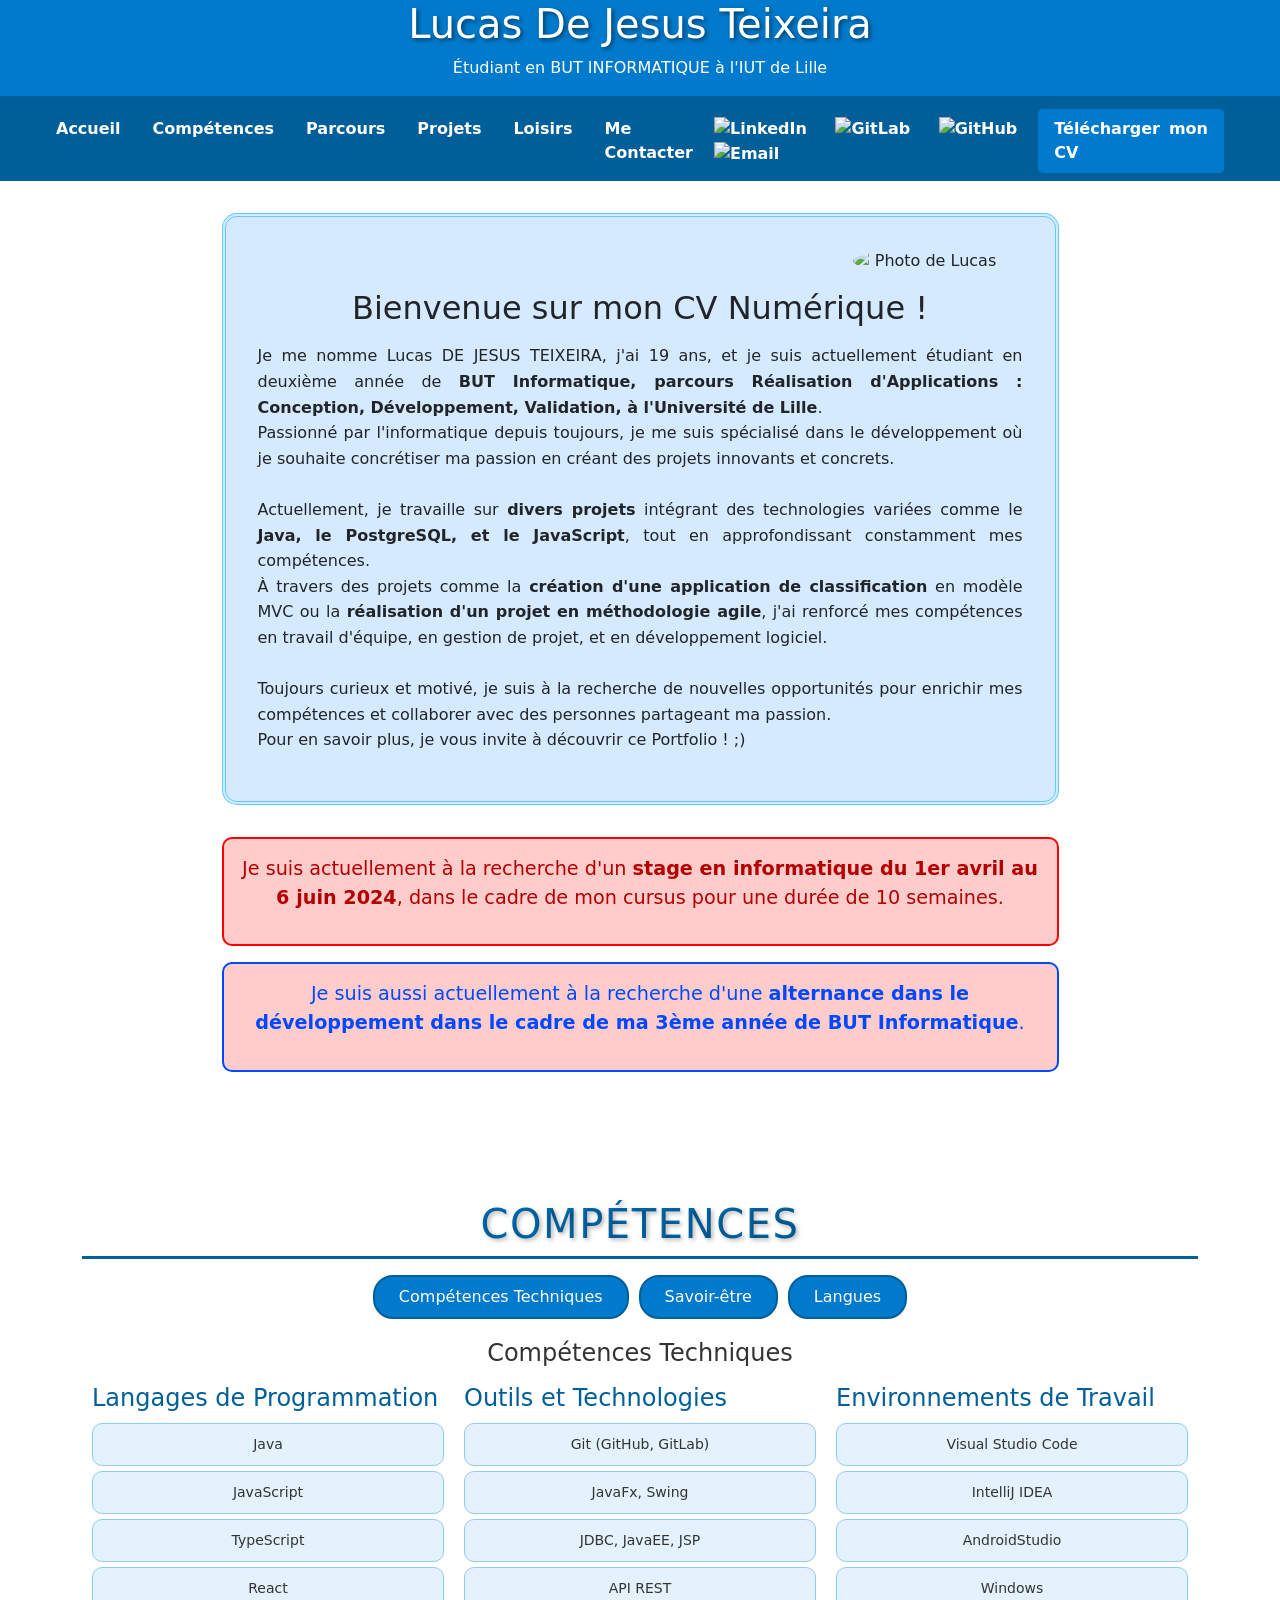
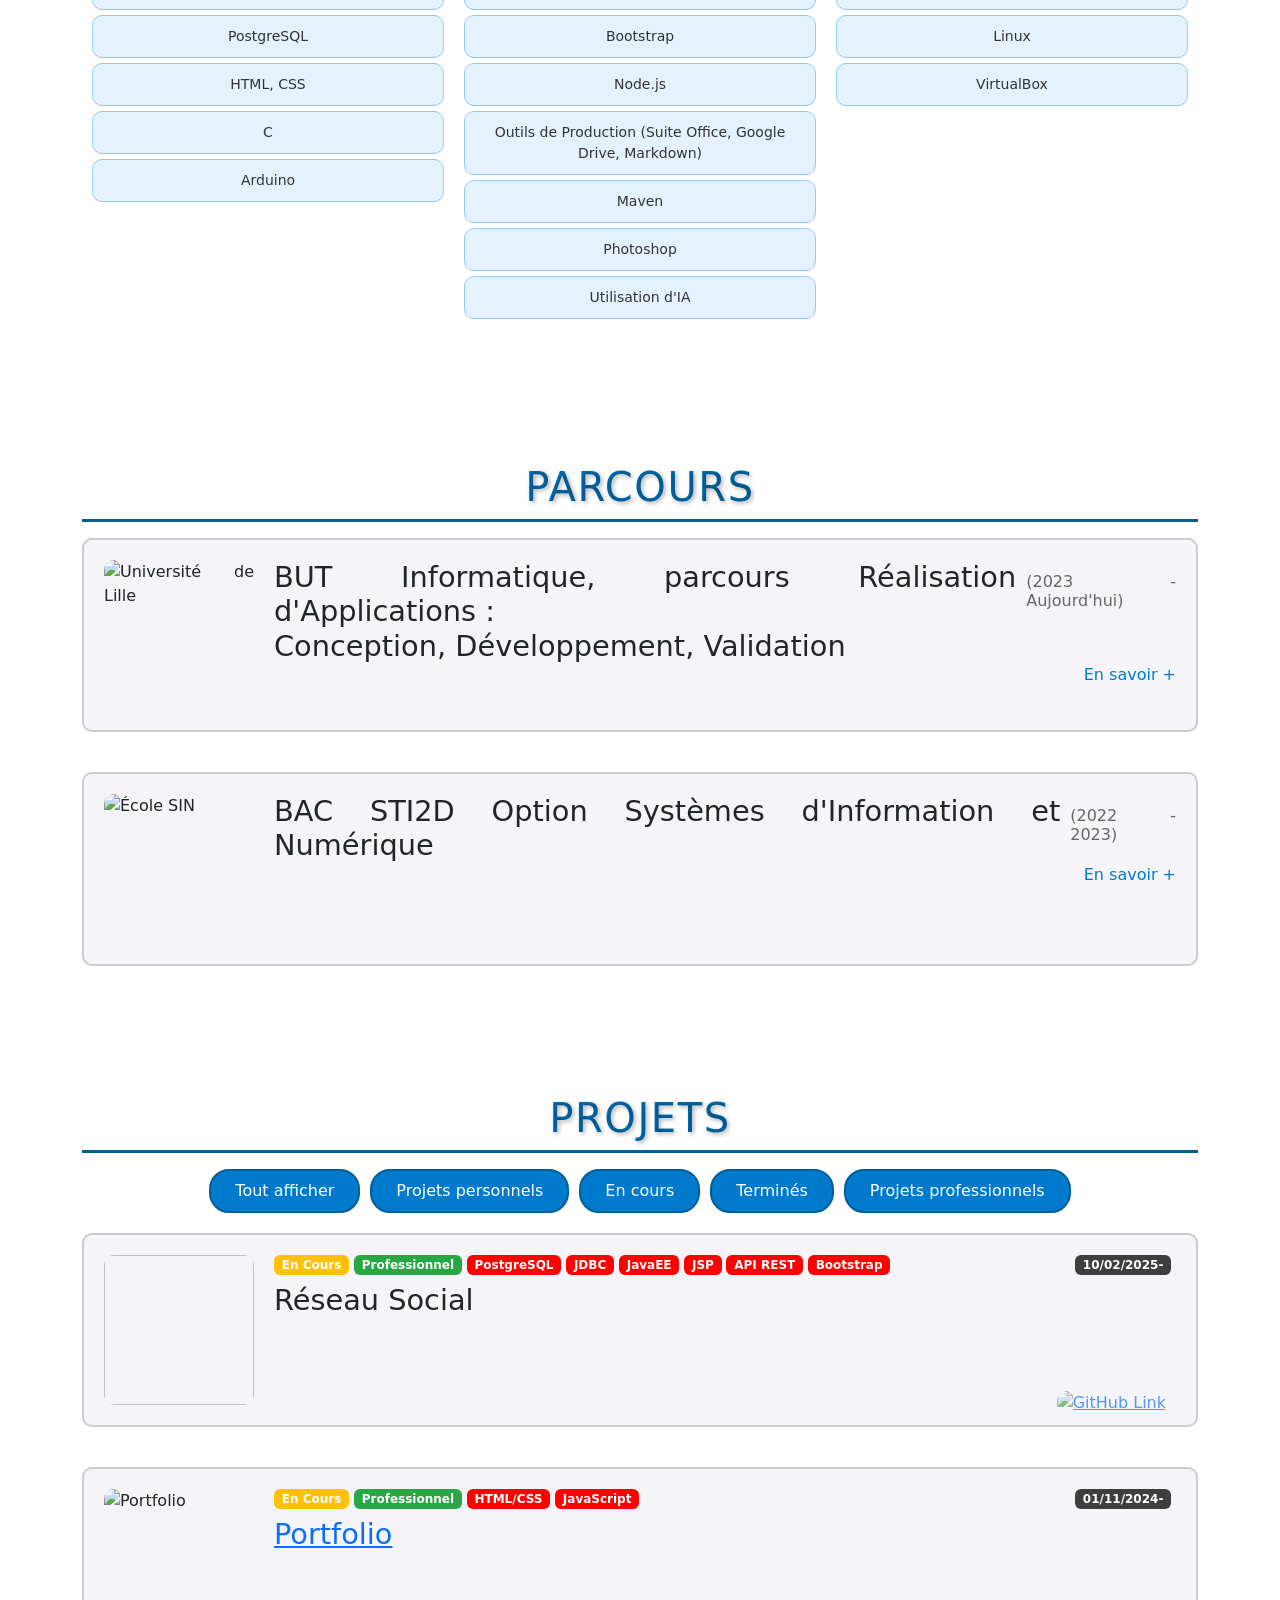
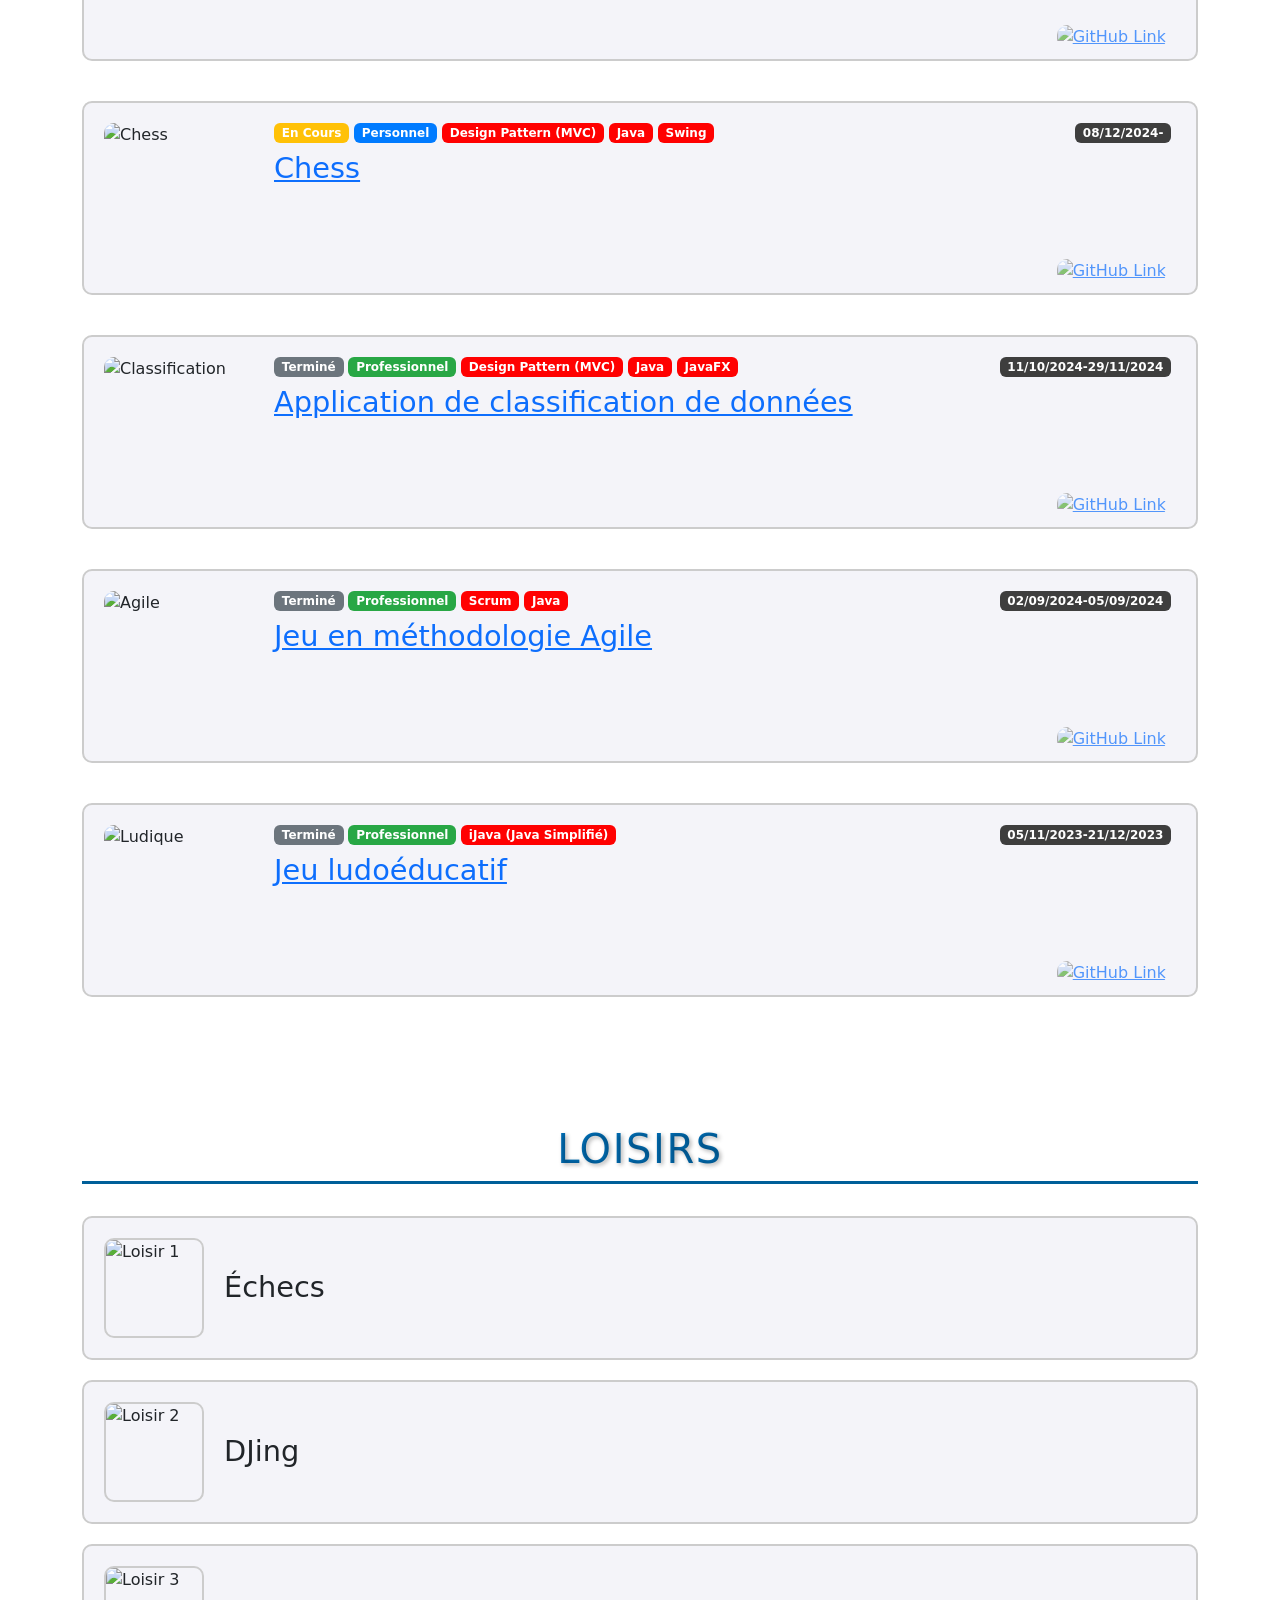
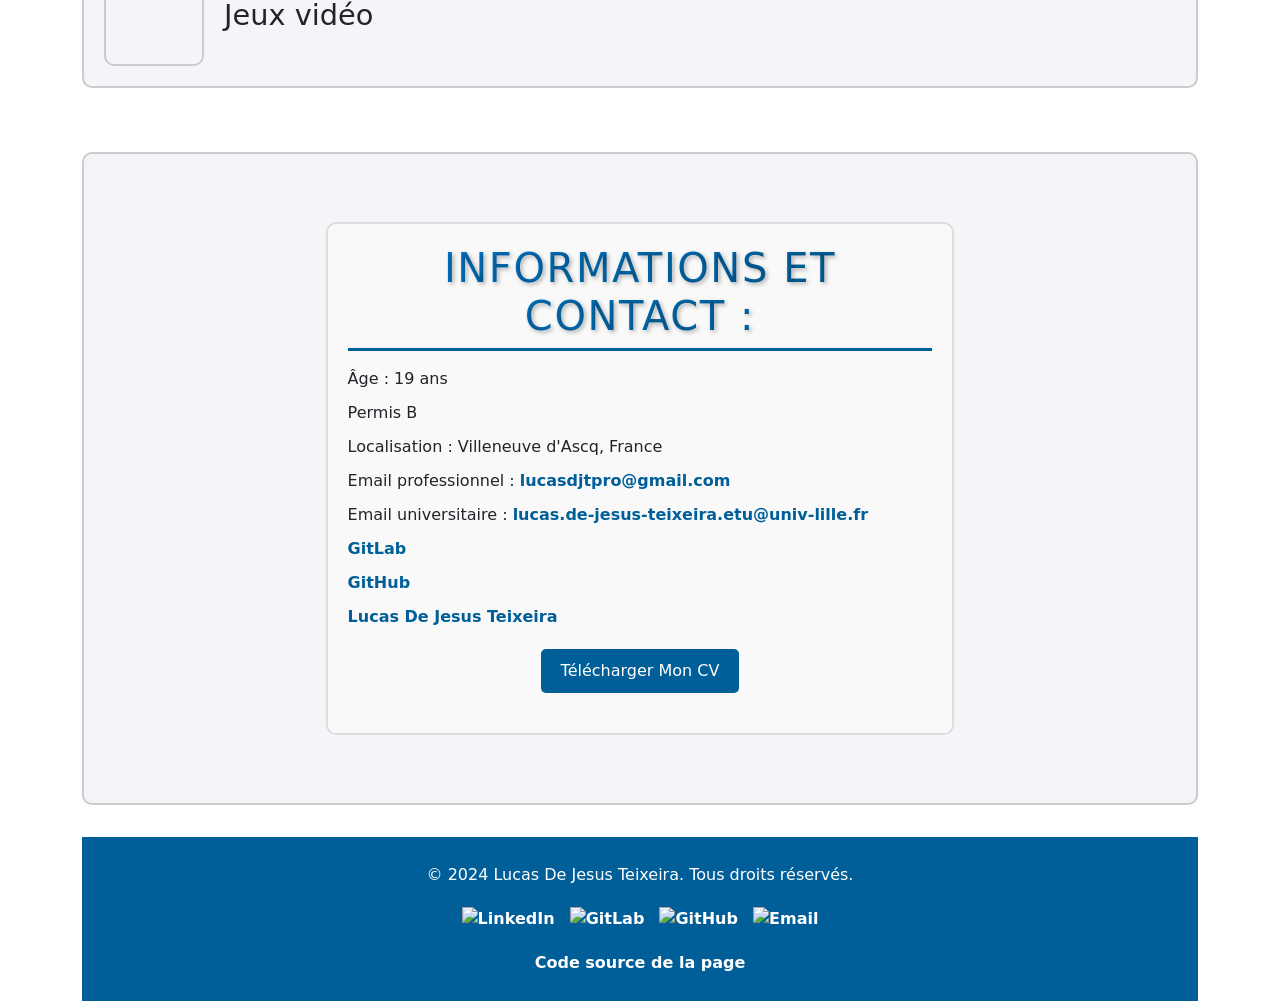
==== commit 85891d81: "Ajout pour test" ====
--- a/index.html
+++ b/index.html
@@ -6,6 +6,7 @@
     <title>CV Numérique - Lucas DE JESUS TEIXEIRA</title>
     <link rel="icon" href="https://upload.wikimedia.org/wikipedia/commons/thumb/d/d7/Android_robot.svg/1745px-Android_robot.svg.png">
     <link rel="stylesheet" href="res/style.css">
+    <link href="https://cdn.jsdelivr.net/npm/bootstrap@5.3.3/dist/css/bootstrap.min.css" rel="stylesheet" integrity="sha384-QWTKZyjpPEjISv5WaRU9OFeRpok6YctnYmDr5pNlyT2bRjXh0JMhjY6hW+ALEwIH" crossorigin="anonymous">
     <script src="https://platform.linkedin.com/badges/js/profile.js" async defer type="text/javascript"></script>
 </head>
 <body>
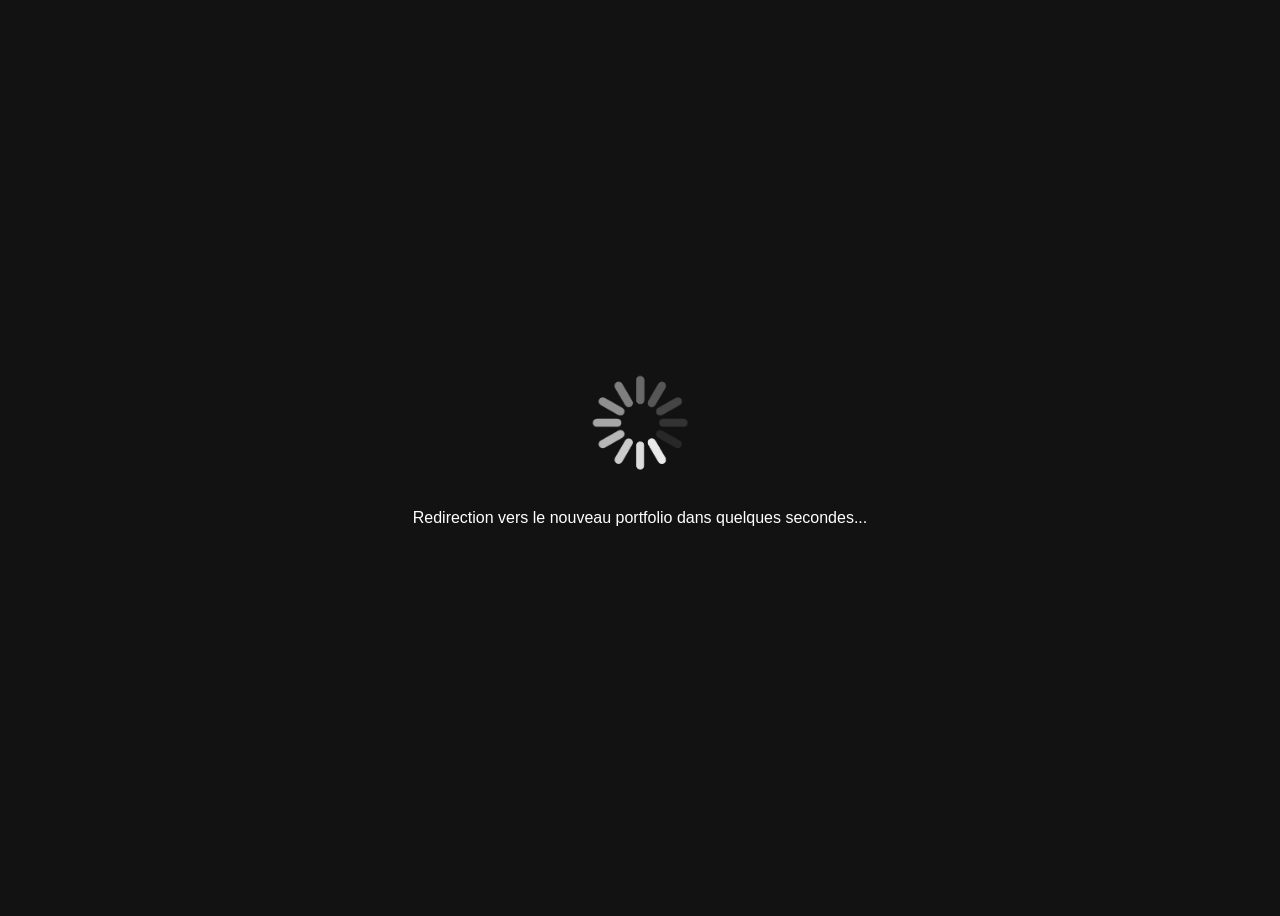
==== commit b03318d5: "Ajout de la redirection vers le bon github car l'ID a été changé. Nouvel ID : lucasdjt" ====
--- a/index.html
+++ b/index.html
@@ -3,392 +3,12 @@
 <head>
     <meta charset="UTF-8">
     <meta name="viewport" content="width=device-width, initial-scale=1.0">
-    <title>CV Numérique - Lucas DE JESUS TEIXEIRA</title>
-    <link rel="icon" href="https://upload.wikimedia.org/wikipedia/commons/thumb/d/d7/Android_robot.svg/1745px-Android_robot.svg.png">
-    <link rel="stylesheet" href="res/style.css">
-    <link href="https://cdn.jsdelivr.net/npm/bootstrap@5.3.3/dist/css/bootstrap.min.css" rel="stylesheet" integrity="sha384-QWTKZyjpPEjISv5WaRU9OFeRpok6YctnYmDr5pNlyT2bRjXh0JMhjY6hW+ALEwIH" crossorigin="anonymous">
-    <script src="https://platform.linkedin.com/badges/js/profile.js" async defer type="text/javascript"></script>
+    <meta http-equiv="refresh" content="5;url=https://lucasdjt.github.io/Portfolio">
+    <title>Redirection...</title>
+    <link rel="stylesheet" href="class.css">
 </head>
 <body>
-    <header>
-        <h1>Lucas De Jesus Teixeira</h1>
-        <p>Étudiant en BUT INFORMATIQUE à l'IUT de Lille</p> 
-    </header>
-    <nav>
-        <div class="nav-container">
-            <div class="nav-links">
-                <a href="#accueil">Accueil</a>
-                <a href="#competences">Compétences</a>
-                <a href="#parcours">Parcours</a>
-                <a href="#projets">Projets</a>
-                <a href="#loisirs">Loisirs</a>
-                <a href="#contact">Me Contacter</a>
-            </div>
-            <div class="social-icons">
-                <a href="https://www.linkedin.com/in/lucasdjt" target="_blank"><img src="https://encrypted-tbn0.gstatic.com/images?q=tbn:ANd9GcSf_KBK_0_rRw9zkazLgksl6dNMasmTiN6SqA&s" alt="LinkedIn"></a>
-                <a href="https://gitlab.univ-lille.fr/lucas.de-jesus-teixeira.etu" target="_blank"><img src="https://gitlab.univ-lille.fr/assets/favicon-72a2cad5025aa931d6ea56c3201d1f18e68a8cd39788c7c80d5b2b82aa5143ef.png" alt="GitLab"></a>
-                <a href="https://github.com/Draggas" target="_blank"><img src="https://github.com/fluidicon.png" alt="GitHub"></a>
-                <a href="mailto:lucasdjtpro@gmail.com"><img src="https://ssl.gstatic.com/ui/v1/icons/mail/rfr/gmail.ico" alt="Email"></a>
-            </div>
-            <a href="res/CV_Lucas_DEJESUSTEIXEIRA.pdf" target="_blank" class="download-cv">Télécharger mon CV</a>
-        </div>
-    </nav>
-    
-    
-    <div class="container">
-        <!-- Section Accueil -->
-        <section id="accueil" class="accueil-box">
-            <div class="accueil-content">
-                <img src="img/lucasdjt_selfiepro.jpg" alt="Photo de Lucas" class="profile">
-                <h2>Bienvenue sur mon CV Numérique !</h2>
-                <p class="accueil-description">
-                    Je me nomme Lucas DE JESUS TEIXEIRA, j'ai 19 ans, et je suis actuellement étudiant en deuxième année de <strong><a href="#parcours">BUT Informatique, parcours Réalisation d'Applications : Conception, Développement, Validation, à l'Université de Lille</a></strong>.
-                    <br> Passionné par l'informatique depuis toujours, je me suis spécialisé dans le développement où je souhaite concrétiser ma passion en créant des projets innovants et concrets.
-                    <br><br> Actuellement, je travaille sur <strong><a href="#projets">divers projets</a></strong> intégrant des technologies variées comme le <strong><a href="#competences">Java, le PostgreSQL, et le JavaScript</a></strong>, tout en approfondissant constamment mes compétences.
-                    <br> À travers des projets comme la <strong><a href="#projets-container">création d'une application de classification</a></strong> en modèle MVC ou la <strong><a href="#projets-container">réalisation d'un projet en méthodologie agile</a></strong>, j'ai renforcé mes compétences en travail d'équipe, en gestion de projet, et en développement logiciel.
-                    <br><br> Toujours curieux et motivé, je suis à la recherche de nouvelles opportunités pour enrichir mes compétences et collaborer avec des personnes partageant ma passion.
-                    <br> Pour en savoir plus, je vous invite à découvrir ce Portfolio ! ;)
-                </p>                
-            </div>
-        </section>
-    
-        <section class="alerte">
-            <a href="res/CV_Lucas_DEJESUSTEIXEIRA_Stage.pdf" target="_blank">
-                <p>
-                    Je suis actuellement à la recherche d'un <strong>stage en informatique du 1er avril au 6 juin 2024</strong>, 
-                    dans le cadre de mon cursus pour une durée de 10 semaines.
-                </p>
-            </a>
-        </section>
-
-        <section class="alerte alternance">
-            <a href="res/CV_Lucas_DEJESUSTEIXEIRA_Alternance.pdf" target="_blank">
-                <p>
-                    Je suis aussi actuellement à la recherche d'une <strong>alternance dans le développement 
-                        dans le cadre de ma 3ème année de BUT Informatique</strong>.
-                </p>
-            </a>
-        </section>
-
-        <!-- Section Compétences -->
-        <section id="competences">
-            <h2>Compétences</h2>
-            <div class="tabs">
-                <button onclick="showSkillTab('hard-skills')">Compétences Techniques</button>
-                <button onclick="showSkillTab('soft-skills')">Savoir-être</button>
-                <button onclick="showSkillTab('langues')">Langues</button>
-            </div>
-
-            <div id="hard-skills" class="tab-content">
-                <h3>Compétences Techniques</h3>
-                <div class="skills-container">
-                    <div class="skill-column">
-                        <h4>Langages de Programmation</h4>
-                        <ul class="skills-list">
-                            <li>Java</li>
-                            <li>JavaScript</li>
-                            <li>TypeScript</li>
-                            <li>React</li>
-                            <li>PostgreSQL</li>
-                            <li>HTML, CSS</li>
-                            <li>C</li>
-                            <li>Arduino</li>
-                        </ul>
-                    </div>
-                    <div class="skill-column">
-                        <h4>Outils et Technologies</h4>
-                        <ul class="skills-list">
-                            <li>Git (GitHub, GitLab)</li>
-                            <li>JavaFx, Swing</li>
-                            <li>JDBC, JavaEE, JSP</li>
-                            <li>API REST</li>
-                            <li>Bootstrap</li>
-                            <li>Node.js</li>
-                            <li>Outils de Production (Suite Office, Google Drive, Markdown)</li>
-                            <li>Maven</li>
-                            <li>Photoshop</li>
-                            <li>Utilisation d'IA</li>
-                        </ul>
-                    </div>
-                    <div class="skill-column">
-                        <h4>Environnements de Travail</h4>
-                        <ul class="skills-list">
-                            <li>Visual Studio Code</li>
-                            <li>IntelliJ IDEA</li>
-                            <li>AndroidStudio</li>
-                            <li>Windows</li>
-                            <li>Linux</li>
-                            <li>VirtualBox</li>
-                        </ul>
-                    </div>
-                </div>
-            </div>
-
-            <div id="soft-skills" class="tab-content" style="display: none;">
-                <h3>Savoir-être</h3>
-                <table>
-                    <tr><th>Qualité</th><th>Description</th></tr>
-                    <tr><td>Créatif</td><td>Ma créativité est l'un de mes atouts majeurs dans le développement. J'aime trouver de nouvelles idées pour concevoir des projets innovants.</td></tr>
-                    <tr><td>Logique</td><td>J'aborde les problèmes de manière logique, ce qui constitue une force en algorithmique et en résolution de problèmes complexes.</td></tr>
-                    <tr><td>Autonome</td><td>Je suis également capable de travailler de manière autonome, en recherchant par moi-même les informations nécessaires pour avancer efficacement.</td></tr>
-                    <tr><td>Curieux</td><td>Je m'informe régulièrement et me tiens à jour des avancées dans le domaine de l'informatique pour ne pas être obsolète.</td></tr>
-                    <tr><td>Gestion</td><td>Je sais travailler en équipe, coopérer, communiquer efficacement et écouter attentivement. J'ai également été introduit à l'agilité, renforçant ainsi mes compétences dans la gestion d'équipe.</td></tr>
-                </table>
-            </div>            
-            <div id="langues" class="tab-content" style="display: none;">
-                <h3>Langues</h3>
-                <ul>
-                    <li><strong>Français :</strong> Langue maternelle</li>
-                    <li><strong>Anglais :</strong> Niveau B2</li>
-                    <li><strong>Espagnol :</strong> Niveau B1</li>
-                </ul>
-            </div>            
-        </section>
-     
-        <!-- Section Parcours -->
-        <section id="parcours">
-            <h2>Parcours</h2>
-            <div class="parcours-entry">
-                <img src="https://media.licdn.com/dms/image/v2/D4E0BAQE4TCoGVGb_tw/company-logo_200_200/company-logo_200_200/0/1683019038335/iut_de_lille_logo?e=2147483647&v=beta&t=wyaar0k1HAPvJFpxL3OsNFVNwP0WuRtT1q7CIHd_8No" alt="Université de Lille">
-                <div class="details">
-                    <h3>BUT Informatique, parcours Réalisation d'Applications : <br>    Conception, Développement, Validation <span class="date">(2023 - Aujourd'hui)</span></h3>
-                    <p><a href="https://iut.univ-lille.fr/" class="university-name" target="_blank">IUT A - Université de Lille, Lille</a></p>
-                    <p> Ce cursus a couvert des domaines essentiels de l'informatique, notamment le développement logiciel avec Java, la gestion de bases de données avec PostgreSQL, ainsi que le développement web.
-                        Au-delà des compétences techniques, le programme a mis l'accent sur la gestion de groupe et le travail en équipe, ce qui m'a permis de renforcer mes capacités de collaboration et de communication.
-                        J'ai également été formé aux méthodologies agiles, à la programmation en C, à l'algorithmique, à la rédaction de documents et à la résolution de problèmes, tout en augmentant la qualité de mon code.
-                        Toutes ces compétences ont été évaluées durant divers projets réalisés pendant ce cursus, dont certains que vous pouvez consulter <a href="#projets">ici</a>.</p>
-                    <a href="BUTINFO.html" class="more-info-link">En savoir +</a>
-                </div>
-            </div>
-            <div class="parcours-entry">
-                <img src="https://encrypted-tbn0.gstatic.com/images?q=tbn:ANd9GcSzGFWstgMP_1YdK7u8ULw3I1MJlWtgf0Ezgw&s" alt="École SIN">
-                <div class="details">
-                    <h3>BAC STI2D Option Systèmes d'Information et Numérique <span class="date">(2022 - 2023)</span></h3>
-                    <p><a href="https://www.bpascal.fr/" class="university-name" target="_blank">Lycée Blaise Pascal, Longuenesse</a></p>
-                    <p> Ce cursus m'a permis d'explorer les bases de l'informatique et des systèmes numériques, notamment en développant avec Arduino (C++), en apprenant les fondamentaux de l'algorithmique, le fonctionnement des systèmes informatiques et électroniques, l'IoT et le réseau.
-                        Au-delà des compétences techniques, le programme favorise le travail en équipe et la communication. Il permet aussi de se préparer à l'avenir.
-                        Vous pouvez consulter un des principaux projets réalisés durant ce cursus <a href="#projets">ici</a>.</p>
-                    <a href="STI2D.html" class="more-info-link">En savoir +</a>
-                </div>
-            </div>
-        </section>
-        
-
-        <!-- Section Projets -->
-        <section id="projets">
-            <h2>Projets</h2>
-            <div class="tabs">
-                <button onclick="showProjectTab('tous')">Tout afficher</button>
-                <button onclick="showProjectTab('personnel')">Projets personnels</button>
-                <button onclick="showProjectTab('en-cours')">En cours</button>
-                <button onclick="showProjectTab('termines')">Terminés</button>
-                <button onclick="showProjectTab('professionnel')">Projets professionnels</button>
-            </div>
-            <div id="projets-container">
-                <!--Projet JS / Socket.io - Mars-->
-                <div class="project">
-                    <img>
-                    <div class="details">
-                        <div class="badges">
-                            <span class="badge badge-en-cours">En Cours</span>
-                            <span class="badge badge-professionnel">Professionnel</span>
-                            <span class="badge badge-competences">PostgreSQL</span>
-                            <span class="badge badge-competences">JDBC</span>
-                            <span class="badge badge-competences">JavaEE</span>
-                            <span class="badge badge-competences">JSP</span>
-                            <span class="badge badge-competences">API REST</span>
-                            <span class="badge badge-competences">Bootstrap</span>
-                            <span class="badge badge-date">10/02/2025-</span>
-                        </div>
-                        <h3>Réseau Social</h3>
-                        <p>
-                            Projet Réseau Social en cours de réalisation, utilisant PostgreSQL, JDBC, JavaEE, JSP, REST, et d'autres technologies.
-                        </p>
-                        <a href="https://github.com/Draggas/ReseauSocial" target="_blank" class="github-link"> 
-                            <img src="https://github.githubassets.com/assets/GitHub-Mark-ea2971cee799.png" alt="GitHub Link" class="github-logo" style="width: 50px; height: auto;">
-                        </a>
-                    </div>
-                </div>
-                
-                <div class="project">
-                    <img src="img/projet_portfolio.png" alt="Portfolio">
-                    <div class="details">
-                        <div class="badges">
-                            <span class="badge badge-en-cours">En Cours</span>
-                            <span class="badge badge-professionnel">Professionnel</span>
-                            <span class="badge badge-competences">HTML/CSS</span>
-                            <span class="badge badge-competences">JavaScript</span>
-                            <span class="badge badge-date">01/11/2024-</span>
-                        </div>
-                        <h3><a href="https://github.com/Draggas/Portfolio" target="_blank">Portfolio</a></h3>
-                        <p>
-                            Le dépôt Git de cette page web actuelle, où vous pouvez explorer le code source et suivre l'évolution du projet.
-                        </p>
-                        <a href="https://github.com/Draggas/Portfolio" target="_blank" class="github-link"> 
-                            <img src="https://github.githubassets.com/assets/GitHub-Mark-ea2971cee799.png" alt="GitHub Link" class="github-logo" style="width: 50px; height: auto;">
-                        </a>
-                    </div>
-                </div>
-                <div class="project">
-                    <img src="img/projet_chess.png" alt="Chess">
-                    <div class="details">
-                        <div class="badges">
-                            <span class="badge badge-en-cours">En Cours</span>
-                            <span class="badge badge-personnel">Personnel</span>
-                            <span class="badge badge-competences">Design Pattern (MVC)</span>
-                            <span class="badge badge-competences">Java</span>
-                            <span class="badge badge-competences">Swing</span>
-                            <span class="badge badge-date">08/12/2024-</span>
-                        </div>
-                        <h3><a href="https://github.com/Draggas/Chess" target="_blank">Chess</a></h3>
-                        <p>
-                            Jouez aux échecs avec cette application disponible sur PC. 
-                            Utilise la méthode MVC, Java et Swing<br>  
-                            Respecte les règles officielles du jeu d'échecs et permet des parties à deux joueurs. 
-                            Projet entièrement réalisé en solo.
-                        </p>
-                        <a href="https://github.com/Draggas/Chess" target="_blank" class="github-link"> 
-                            <img src="https://github.githubassets.com/assets/GitHub-Mark-ea2971cee799.png" alt="GitHub Link" class="github-logo" style="width: 50px; height: auto;">
-                        </a>
-                    </div>
-                </div>
-                <div class="project">
-                    <img src="img/projet_classification.png" alt="Classification">
-                    <div class="details">
-                        <div class="badges">
-                            <span class="badge badge-termines">Terminé</span>
-                            <span class="badge badge-professionnel">Professionnel</span>
-                            <span class="badge badge-competences">Design Pattern (MVC)</span>
-                            <span class="badge badge-competences">Java</span>
-                            <span class="badge badge-competences">JavaFX</span>
-                            <span class="badge badge-date">11/10/2024-29/11/2024</span>
-                        </div>
-                        <h3><a href="https://github.com/Draggas/Classification" target="_blank">Application de classification de données</a></h3>
-                        <p>
-                            Ce projet propose un outil permettant de charger et d'afficher visuellement un ensemble de données variées. 
-                            Il offre également des fonctionnalités de classification, permettant de comparer et de catégoriser de nouvelles données en fonction des ensembles de données précédemment chargés. 
-                            Grâce à cet outil, les utilisateurs peuvent analyser efficacement les informations qu'ils veulent. <br>
-                            Utilisation du modèle MVC, de JavaFx, de machine learning pour améliorer les capacités de classification, de la mise en place de la qualité de développement, d'analyses et du travail de groupe.
-                            Projet réalisé dans une équipe de 4 personnes.
-                        </p>
-                        <a href="https://github.com/Draggas/Classification" target="_blank" class="github-link"> 
-                            <img src="https://github.githubassets.com/assets/GitHub-Mark-ea2971cee799.png" alt="GitHub Link" class="github-logo" style="width: 50px; height: auto;">
-                        </a>
-                    </div>
-                </div>
-                <div class="project">
-                    <img src="img/projet_agile.png" alt="Agile">
-                    <div class="details">
-                        <div class="badges">
-                            <span class="badge badge-termines">Terminé</span>
-                            <span class="badge badge-professionnel">Professionnel</span>
-                            <span class="badge badge-competences">Scrum</span>
-                            <span class="badge badge-competences">Java</span>
-                            <span class="badge badge-date">02/09/2024-05/09/2024</span>
-                        </div>
-                        <h3><a href="https://github.com/Draggas/MiniAgile" target="_blank">Jeu en méthodologie Agile</a></h3>
-                        <p>
-                            Soldat, on vous appelle pour défaire ces monstres qui ont envahi ce monde. 
-                            Que vous soyez Assassin, Barbare ou Mage, affrontez et battez tous ces monstres avec vos compétences et vos objets spéciaux pour affronter la reine de ce monde : LE MONSTRE ULTIME !
-                            <br>Nom du jeu : Legend Of War.
-                            <br>Projet pour introduire l'agilité avec des sprints de 2h, en utilisant Java, réalisé dans une équipe de 6 personnes.
-                        </p>
-                        <a href="https://github.com/Draggas/MiniAgile" target="_blank" class="github-link"> 
-                            <img src="https://github.githubassets.com/assets/GitHub-Mark-ea2971cee799.png" alt="GitHub Link" class="github-logo" style="width: 50px; height: auto;">
-                        </a>
-                    </div>
-                </div>
-                <div class="project">
-                    <img src="img/projet_ludo.png" alt="Ludique">
-                    <div class="details">
-                        <div class="badges">
-                            <span class="badge badge-termines">Terminé</span>
-                            <span class="badge badge-professionnel">Professionnel</span>
-                            <span class="badge badge-competences">iJava (Java Simplifié)</span>
-                            <span class="badge badge-date">05/11/2023-21/12/2023</span>
-                        </div>
-                        <h3><a href="https://github.com/Draggas/EduFight" target="_blank">Jeu ludoéducatif</a></h3>
-                        <p>Le jeu se nomme EduFight. L'objectif est de battre un adversaire (robot ou joueur) à l'aide de vos connaissances, répondre à des questions et infliger des dégâts pour vos bonnes réponses.
-                            Vous pouvez aussi acquérir des bonus et choisir la difficulté de l'ordinateur. L'enseignant peut aussi ajouter ou supprimer des questions.
-                            Utilisation d'un Java simplifié, permettant d'introduire le travail d'équipe, le Java, l'algorithmique et la résolution de problèmes.
-                            Projet réalisé en binôme.
-                        </p>
-                        <a href="https://github.com/Draggas/EduFight" target="_blank" class="github-link"> 
-                            <img src="https://github.githubassets.com/assets/GitHub-Mark-ea2971cee799.png" alt="GitHub Link" class="github-logo" style="width: 50px; height: auto;">
-                        </a>
-                    </div>
-                </div>
-            </div>
-        </section>
-
-        <!-- Section Loisirs -->
-        <section id="loisirs">
-            <h2>Loisirs</h2>
-            <div class="loisir">
-                <img src="img/loisir_echecs.jpg" alt="Loisir 1" class="left">
-                <div class="details">
-                    <h3>Échecs</h3>
-                    <p> Depuis l'enfance, je pratique les échecs qui sont devenus une réelle passion pour moi.
-                        C'est un sport qui nécessite beaucoup de réflexion, de stratégie, de concentration et d'anticipation.
-                        Que ce soit dans un club ou en ligne sur Chess.com, j'y joue tous les jours, ce qui améliore mon esprit d'analyse et ma logique.
-                    </p>
-                </div>
-            </div>
-            <div class="loisir">
-                <img src="img/loisir_djing.jpg" alt="Loisir 2" class="left">
-                <div class="details">
-                    <h3>DJing</h3>
-                    <p> Passion née ces dernières années, je me suis investi dans le DJing pour partager mon univers musical et faire vibrer les autres.
-                        Grâce à des outils comme Rekordbox, SeratoDJ et FL Studio, je prépare et réalise mes sets et mes remix avec soin, en travaillant sur le mixage et la production de sons.
-                        J'ai appris cela grâce à l'aide de vidéos YouTube et de guides spécialisés, ce qui m'a permis d'acquérir une base solide en autodidacte.
-                    </p>
-                </div>
-            </div>
-            <div class="loisir">
-                <img src="img/loisir_jeuvideo.png" alt="Loisir 3" class="left">
-                <div class="details">
-                    <h3>Jeux vidéo</h3>
-                    <p>
-                        Les jeux vidéo représentent pour moi bien plus qu’un simple divertissement : ils ont été une source de créativité et d'imagination à travers des jeux de construction comme Minecraft.
-                        En explorant de nombreux jeux, j'analysais et devinais comment ils avaient été conçus, que ce soit au niveau de leur interface, des mécaniques de gameplay ou de leur algorithmique.
-                    </p>
-                </div>
-            </div>
-        </section>
-
-        <!-- Section Contact -->
-        <section id="contact">
-            <div id="info-perso">
-                <h2>Informations et Contact :</h2>
-                <p>Âge : 19 ans</p>
-                <p>Permis B</p>
-                <p>Localisation : Villeneuve d'Ascq, France</p>
-                <p>Email professionnel : <a href="mailto:lucasdjtpro@gmail.com">lucasdjtpro@gmail.com</a></p>
-                <p>Email universitaire : <a href="mailto:lucas.de-jesus-teixeira.etu@univ-lille.fr">lucas.de-jesus-teixeira.etu@univ-lille.fr</a></p>
-                <p><a href="https://gitlab.univ-lille.fr/lucas.de-jesus-teixeira.etu" target="_blank">GitLab</a></p>
-                <p><a href="https://github.com/Draggas" target="_blank">GitHub</a></p>
-                <div class="badge-base LI-profile-badge" data-locale="fr_FR" data-size="large" data-theme="dark" data-type="HORIZONTAL" data-vanity="lucasdjt" data-version="v1"><a class="badge-base__link LI-simple-link" href="https://fr.linkedin.com/in/lucasdjt?trk=profile-badge">Lucas De Jesus Teixeira</a></div>
-                <a href="res/CV_Lucas_DEJESUSTEIXEIRA_Stage.pdf" target="_blank">
-                    <button type="button">Télécharger Mon CV</button>
-                </a>
-            </div>
-        </section>
-
-        <!-- Pied de page -->
-        <footer>
-            <div class="footer-content">
-                <p>&copy; 2024 Lucas De Jesus Teixeira. Tous droits réservés.</p>
-                <div class="social-icons">
-                    <a href="https://www.linkedin.com/in/lucasdjt" target="_blank"><img src="https://encrypted-tbn0.gstatic.com/images?q=tbn:ANd9GcSf_KBK_0_rRw9zkazLgksl6dNMasmTiN6SqA&s" alt="LinkedIn"></a>
-                    <a href="https://gitlab.univ-lille.fr/lucas.de-jesus-teixeira.etu" target="_blank"><img src="https://gitlab.univ-lille.fr/assets/favicon-72a2cad5025aa931d6ea56c3201d1f18e68a8cd39788c7c80d5b2b82aa5143ef.png" alt="GitLab"></a>
-                    <a href="https://github.com/Draggas" target="_blank"><img src="https://github.com/fluidicon.png" alt="GitHub"></a>
-                    <a href="mailto:lucasdjtpro@gmail.com"><img src="https://ssl.gstatic.com/ui/v1/icons/mail/rfr/gmail.ico" alt="Email"></a>
-                </div>
-                <p><a href="https://github.com/Draggas/Portfolio" target="_blank">Code source de la page</a>
-            </div>
-        </footer>
-
-    </div>
-    <script src="res/script.js" defer></script>
+    <img src="loading.gif" alt="Chargement...">
+    <p>Redirection vers le nouveau portfolio dans quelques secondes...</p>
 </body>
 </html>
--- a/class.css
+++ b/class.css
@@ -0,0 +1,16 @@
+body {
+    display: flex;
+    justify-content: center;
+    align-items: center;
+    flex-direction: column;
+    height: 100vh;
+    background-color: #121212;
+    color: white;
+    font-family: Arial, sans-serif;
+    text-align: center;
+}
+img {
+    width: 100px;
+    height: 100px;
+    margin-bottom: 20px;
+}
